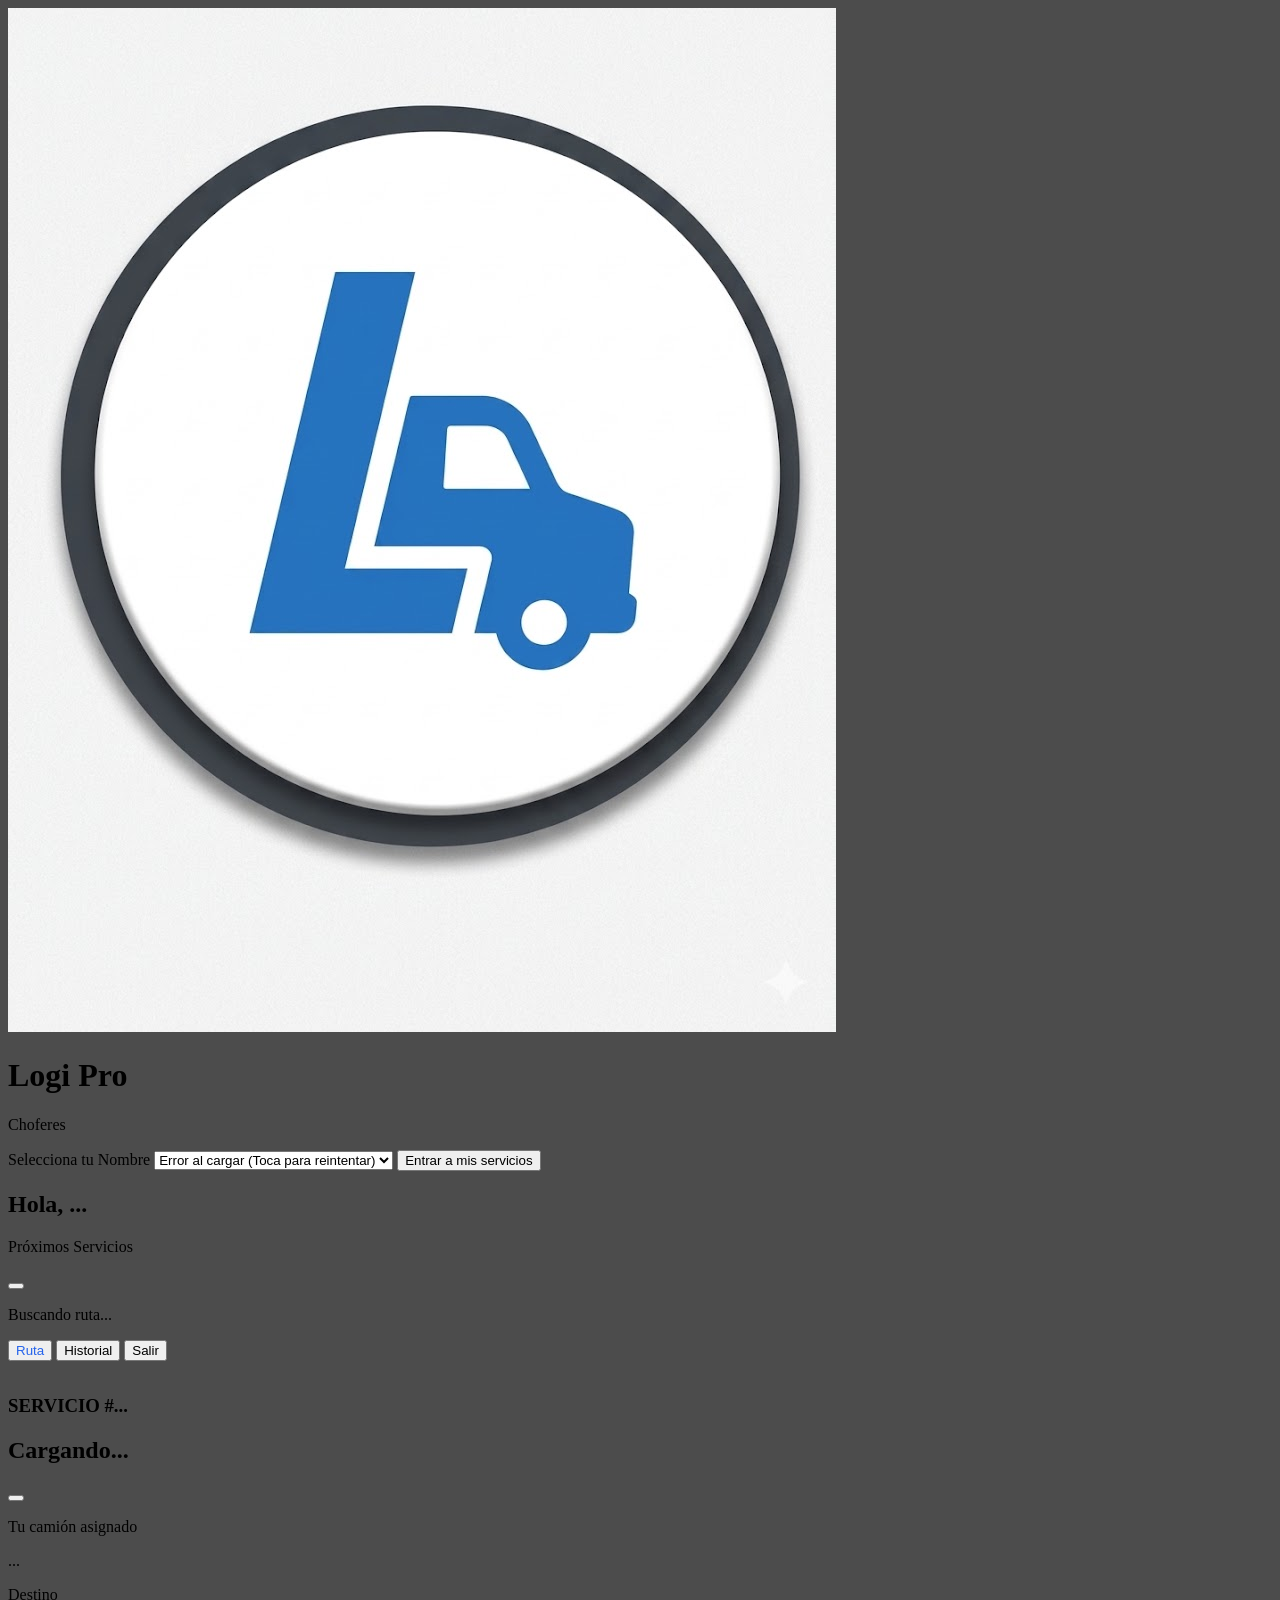
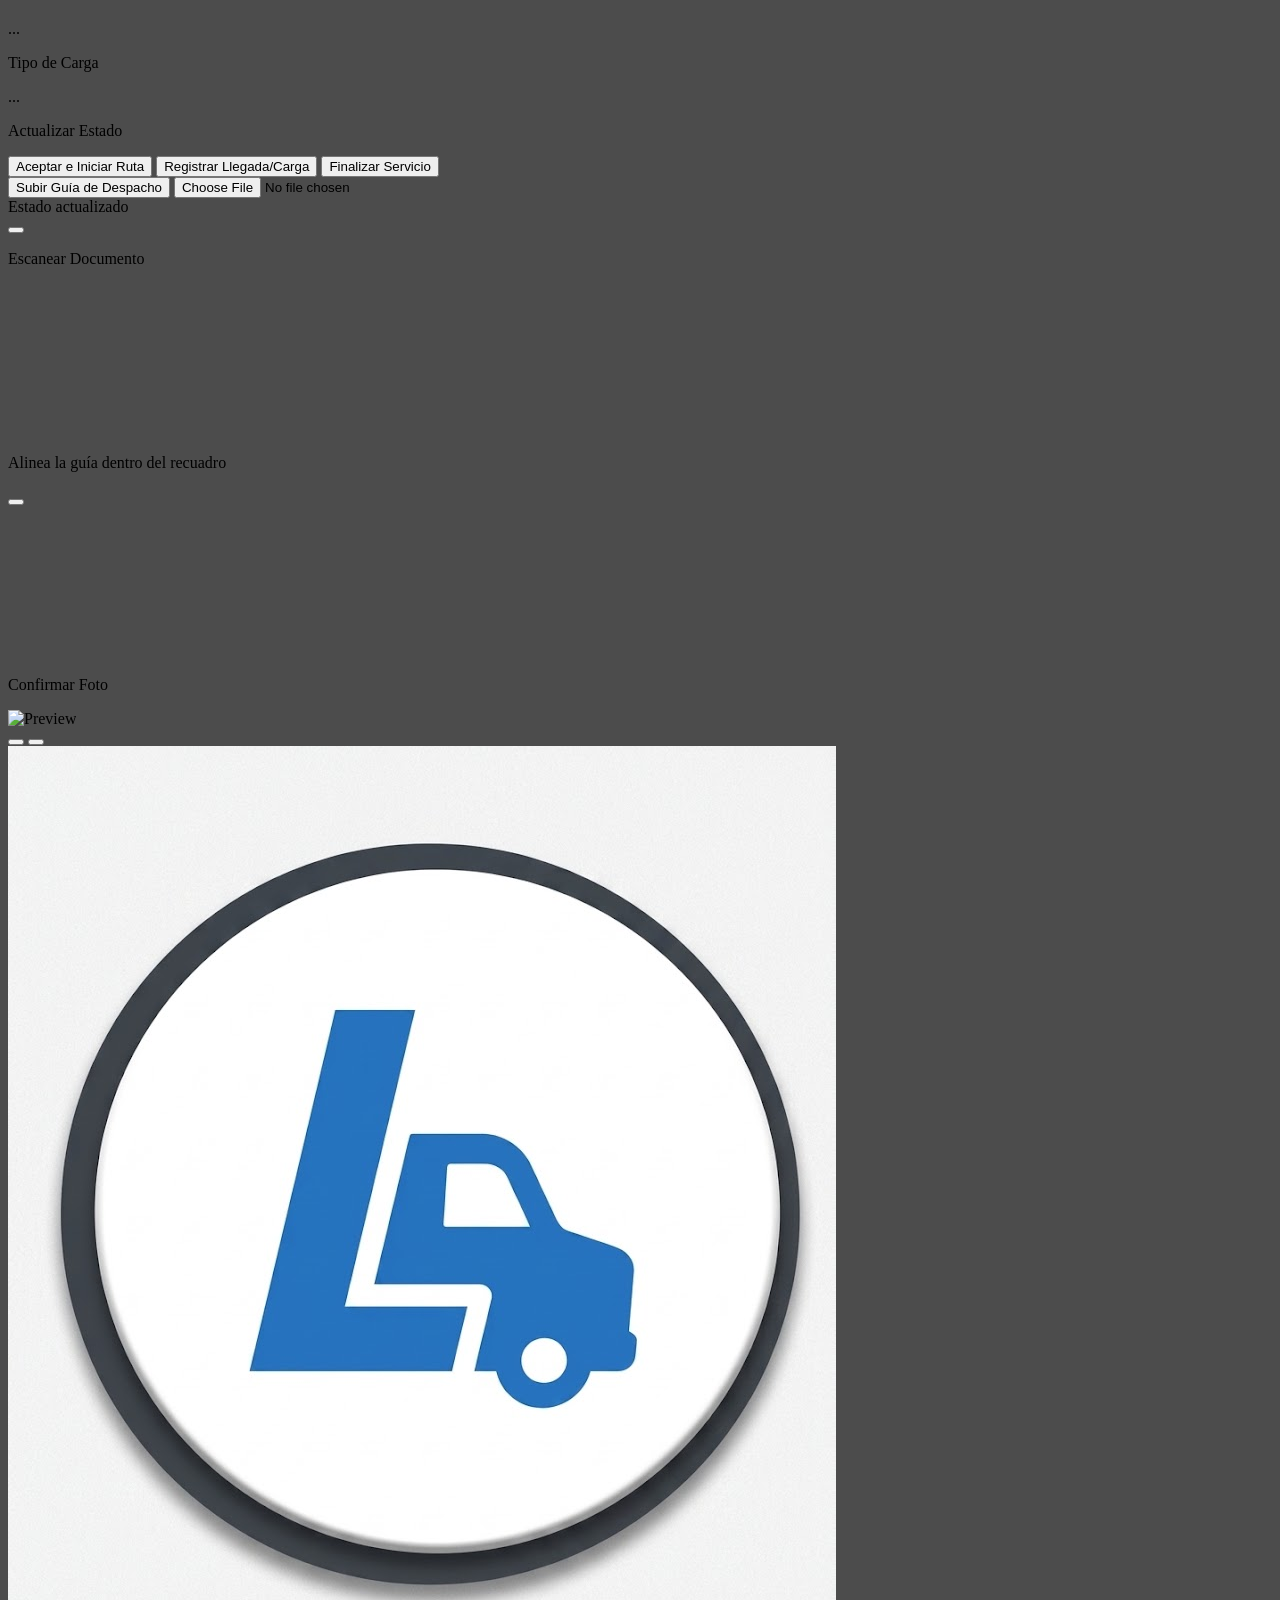
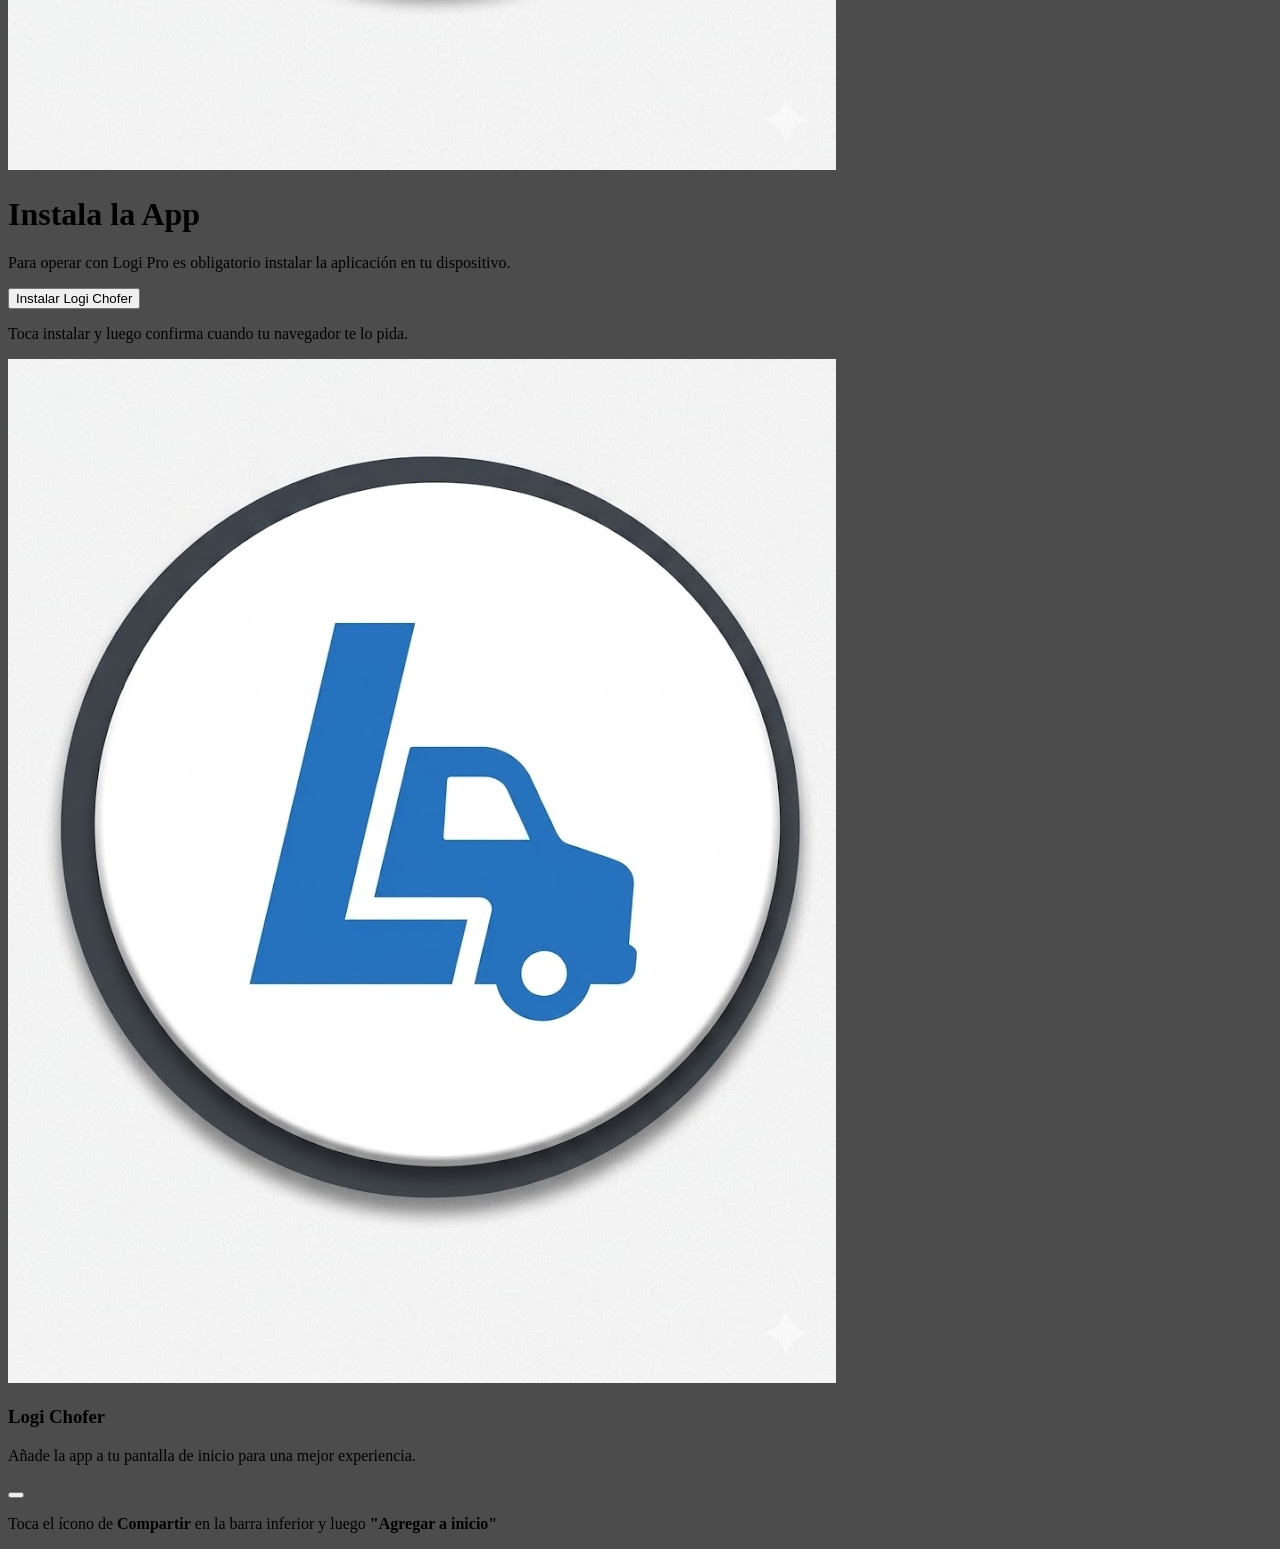
==== operador-app/index.html @ a84f57da "Add refresh button animation (v14)" ====
<!DOCTYPE html>
<html lang="es">
<head>
    <meta charset="UTF-8">
    <meta name="viewport" content="width=device-width, initial-scale=1.0, maximum-scale=1.0, user-scalable=no">
    <title>Logi Pro - Choferes</title>
    <link rel="manifest" href="manifest.json">
    <link rel="apple-touch-icon" href="icon-512.png">
    <meta name="apple-mobile-web-app-capable" content="yes">
    <meta name="apple-mobile-web-app-status-bar-style" content="default">
    <meta name="apple-mobile-web-app-title" content="Logi Chofer">
    <meta name="theme-color" content="#1e3a8a">
    <script src="https://cdn.tailwindcss.com"></script>
    <script src="https://unpkg.com/@phosphor-icons/web"></script>
    <link rel="stylesheet" href="style.css?v=14">
</head>
<body class="bg-gray-50 text-slate-900 font-sans">
    
    <!-- Login Screen -->
    <div id="login-screen" class="min-h-screen flex flex-col items-center justify-center p-6 bg-gradient-to-b from-blue-900 to-blue-800 text-white">
        <div class="mb-8 text-center">
            <div class="w-20 h-20 bg-white rounded-2xl flex items-center justify-center mx-auto mb-4 shadow-xl">
                <img src="icon-512.png" alt="Logi Pro" class="w-16 h-16">
            </div>
            <h1 class="text-3xl font-black tracking-tight">Logi Pro</h1>
            <p class="text-blue-200 text-sm">Choferes</p>
        </div>
        
        <div class="w-full max-w-sm space-y-4">
            <div class="bg-white/10 backdrop-blur-md p-6 rounded-2xl border border-white/10">
                <label class="block text-xs font-bold uppercase tracking-wider text-blue-100 mb-2">Selecciona tu Nombre</label>
                <select id="operator-select" class="w-full bg-white text-slate-900 px-4 py-3 rounded-xl appearance-none outline-none focus:ring-4 focus:ring-blue-400 transition-all font-medium">
                    <option value="">Cargando choferes...</option>
                </select>
                <button id="login-btn" class="w-full bg-blue-500 hover:bg-blue-400 text-white font-bold py-4 rounded-xl mt-6 shadow-lg shadow-blue-500/20 transition-all active:scale-95">
                    Entrar a mis servicios
                </button>
            </div>
        </div>
    </div>

    <!-- Main App Screen (Hidden initially) -->
    <div id="app-screen" class="hidden min-h-screen flex flex-col">
        <!-- Header -->
        <header class="bg-white border-b border-gray-100 px-6 py-4 flex justify-between items-center sticky top-0 z-10 shadow-sm">
            <div>
                <h2 class="text-xs font-bold text-slate-400 uppercase tracking-widest">Hola, <span id="operator-name-header" class="text-blue-600">...</span></h2>
                <p id="app-view-title" class="text-lg font-black text-slate-800">Próximos Servicios</p>
            </div>
            <button id="refresh-btn" class="w-10 h-10 bg-blue-50 text-blue-600 rounded-full flex items-center justify-center active:scale-90 transition-transform">
                <i id="refresh-icon" class="ph-bold ph-arrows-clockwise text-xl"></i>
            </button>
        </header>

        <!-- Services List -->
        <main id="services-list" class="flex-1 p-4 space-y-4 overflow-y-auto">
            <!-- Loader -->
            <div id="loader" class="flex flex-col items-center justify-center py-20 text-slate-400">
                <i class="ph-bold ph-circle-notch animate-spin text-4xl mb-4"></i>
                <p>Buscando ruta...</p>
            </div>
            <!-- Services will be injected here -->
        </main>

        <!-- Bottom Navigation -->
        <nav class="bg-white border-t border-gray-100 px-8 py-4 flex justify-around items-center sticky bottom-0 shadow-[0_-4px_10px_rgba(0,0,0,0.02)]">
            <button id="nav-ruta" class="nav-btn flex flex-col items-center gap-1 nav-active">
                <i class="ph-fill ph-truck text-2xl"></i>
                <span class="text-[10px] font-bold uppercase">Ruta</span>
            </button>
            <button id="nav-historial" class="nav-btn flex flex-col items-center gap-1 text-slate-300">
                <i class="ph-bold ph-clock-counter-clockwise text-2xl"></i>
                <span class="text-[10px] font-bold uppercase">Historial</span>
            </button>
            <button id="logout-btn" class="nav-btn flex flex-col items-center gap-1 text-slate-300">
                <i class="ph-bold ph-sign-out text-2xl"></i>
                <span class="text-[10px] font-bold uppercase">Salir</span>
            </button>
        </nav>
    </div>

    <!-- Detail Modal -->
    <div id="detail-modal" class="fixed inset-0 bg-slate-900/40 z-[100] hidden flex items-end sm:items-center justify-center">
        <div class="bg-white w-full sm:max-w-md rounded-t-3xl sm:rounded-3xl p-6 shadow-2xl animate-slide-up">
            <div class="w-12 h-1 bg-slate-100 rounded-full mx-auto mb-6 sm:hidden"></div>
            <div class="flex justify-between items-start mb-6">
                <div>
                    <h3 id="modal-service-id" class="text-xs font-bold text-slate-400 uppercase">SERVICIO #...</h3>
                    <h2 id="modal-client-name" class="text-xl font-black text-slate-800">Cargando...</h2>
                </div>
                <button onclick="closeModal()" class="w-8 h-8 bg-slate-100 text-slate-400 rounded-full flex items-center justify-center">
                    <i class="ph-bold ph-x"></i>
                </button>
            </div>

            <div class="space-y-6">
                <div class="flex items-start gap-4">
                    <div class="w-10 h-10 bg-amber-50 text-amber-600 rounded-xl flex items-center justify-center shrink-0">
                        <i class="ph-bold ph-truck text-xl"></i>
                    </div>
                    <div>
                        <p class="text-xs font-bold text-slate-400 uppercase tracking-widest">Tu camión asignado</p>
                        <p id="modal-patente" class="text-slate-700 font-mono font-bold tracking-widest">...</p>
                    </div>
                </div>

                <div class="flex items-start gap-4">
                    <div class="w-10 h-10 bg-orange-50 text-orange-600 rounded-xl flex items-center justify-center shrink-0">
                        <i class="ph-bold ph-map-pin text-xl"></i>
                    </div>
                    <div>
                        <p class="text-xs font-bold text-slate-400 uppercase tracking-widest">Destino</p>
                        <p id="modal-destination" class="text-slate-700 font-medium">...</p>
                    </div>
                </div>

                <div class="flex items-start gap-4">
                    <div class="w-10 h-10 bg-blue-50 text-blue-600 rounded-xl flex items-center justify-center shrink-0">
                        <i class="ph-bold ph-package text-xl"></i>
                    </div>
                    <div>
                        <p class="text-xs font-bold text-slate-400 uppercase tracking-widest">Tipo de Carga</p>
                        <p id="modal-type" class="text-slate-700 font-medium">...</p>
                    </div>
                </div>


                <div class="pt-6 border-t border-gray-100">
                    <p class="text-xs font-bold text-slate-400 uppercase tracking-widest mb-4 text-center">Actualizar Estado</p>
                    <div class="grid grid-cols-1 gap-3">
                        <button id="btn-iniciar" onclick="updateStatus('En Tránsito')" class="bg-amber-100 text-amber-700 font-bold py-4 rounded-2xl active:scale-95 transition-all flex items-center justify-center gap-2">
                            <span>Aceptar e Iniciar Ruta</span>
                        </button>
                        <button id="btn-llegada" onclick="updateStatus('En Destino')" class="bg-blue-100 text-blue-700 font-bold py-4 rounded-2xl active:scale-95 transition-all flex items-center justify-center gap-2">
                            <span>Registrar Llegada/Carga</span>
                        </button>
                        <button id="btn-completado" onclick="updateStatus('Completado')" class="bg-emerald-100 text-emerald-700 font-bold py-4 rounded-2xl active:scale-95 transition-all flex items-center justify-center gap-2">
                            <span>Finalizar Servicio</span>
                        </button>
                    </div>
                    <button id="upload-btn" class="w-full mt-3 bg-slate-50 text-slate-500 font-bold py-4 rounded-2xl flex items-center justify-center gap-2 transition-all">
                        <i class="ph-bold ph-camera"></i> Subir Guía de Despacho
                    </button>
                    <input type="file" id="file-upload-input" class="hidden" accept="image/*" capture="environment" onchange="handleGuiaUpload(event)">
                </div>
            </div>
        </div>
    </div>

    <!-- Toast Container (UX Redesign: Ultra-Narrow) -->
    <div id="toast" class="fixed bottom-28 left-1/2 -translate-x-1/2 bg-slate-900/90 backdrop-blur-md text-white px-3.5 py-1.5 rounded-full text-[10px] font-semibold shadow-2xl opacity-0 translate-y-6 transition-all duration-500 z-[200] border border-white/10 flex items-center gap-1.5 whitespace-nowrap pointer-events-none">
        <i class="ph-bold ph-check-circle text-xs text-emerald-400"></i>
        <span id="toast-text">Estado actualizado</span>
    </div>

    <!-- Custom Camera Modal -->
    <div id="camera-modal" class="fixed inset-0 bg-black z-[150] hidden flex-col animate-slide-up">
        <div class="absolute top-0 left-0 right-0 p-6 z-10 flex justify-between items-center bg-gradient-to-b from-black/80 to-transparent">
            <button id="camera-close-btn" class="w-10 h-10 bg-white/20 backdrop-blur-md rounded-full flex items-center justify-center text-white transition-colors active:bg-white/30">
                <i class="ph-bold ph-x text-xl"></i>
            </button>
            <p class="text-white font-bold text-sm tracking-widest uppercase">Escanear Documento</p>
            <div class="w-10 h-10"></div>
        </div>

        <div class="relative flex-1 w-full flex items-center justify-center overflow-hidden bg-black">
            <video id="camera-feed" class="absolute w-full h-full object-cover" autoplay playsinline></video>
            
            <!-- 1:1.29 Aspect Ratio Guide with 5% margin -->
            <!-- The box-shadow creates the darkened area outside the rectangle -->
            <div id="camera-guide" class="relative w-[85%] max-w-sm aspect-[1/1.29] z-10 box-border pointer-events-none rounded-md" style="box-shadow: 0 0 0 4000px rgba(0, 0, 0, 0.7);">
                <!-- Corner Indicators -->
                <div class="absolute -top-1 -left-1 w-8 h-8 border-t-4 border-l-4 border-white rounded-tl-lg"></div>
                <div class="absolute -top-1 -right-1 w-8 h-8 border-t-4 border-r-4 border-white rounded-tr-lg"></div>
                <div class="absolute -bottom-1 -left-1 w-8 h-8 border-b-4 border-l-4 border-white rounded-bl-lg"></div>
                <div class="absolute -bottom-1 -right-1 w-8 h-8 border-b-4 border-r-4 border-white rounded-br-lg"></div>
            </div>
            
            <p id="camera-instruction" class="absolute bottom-[15%] z-10 text-white/90 text-xs font-medium text-center px-8 bg-black/40 py-2 rounded-full backdrop-blur-sm transition-colors duration-300">
                Alinea la guía dentro del recuadro
            </p>
            <div id="camera-flash" class="absolute inset-0 bg-white opacity-0 pointer-events-none transition-opacity duration-[50ms] z-[120]"></div>
        </div>

        <div class="h-32 bg-black w-full flex items-center justify-center pb-6 z-10">
            <button id="camera-capture-btn" class="w-20 h-20 rounded-full border-4 border-white/50 flex items-center justify-center active:scale-95 transition-transform">
                <div class="w-16 h-16 bg-white rounded-full"></div>
            </button>
        </div>
        
        <canvas id="camera-canvas" class="hidden"></canvas>
    </div>

    <!-- Camera Preview Modal -->
    <div id="camera-preview-modal" class="fixed inset-0 bg-black z-[160] hidden flex-col animate-fade-in">
        <div class="absolute top-0 left-0 right-0 p-6 z-10 flex justify-center items-center bg-gradient-to-b from-black/80 to-transparent">
            <p class="text-white font-bold text-sm tracking-widest uppercase">Confirmar Foto</p>
        </div>

        <div class="relative flex-1 w-full flex items-center justify-center overflow-hidden bg-black p-4">
            <img id="preview-image" class="max-w-full max-h-full object-contain rounded-lg" src="" alt="Preview">
        </div>

        <div class="h-32 bg-black w-full flex items-center justify-center gap-12 pb-6 z-10">
            <button id="preview-reject-btn" class="w-16 h-16 bg-slate-800 text-white rounded-full flex items-center justify-center active:scale-95 transition-transform border border-slate-600">
                <i class="ph-bold ph-x text-3xl"></i>
            </button>
            <button id="preview-confirm-btn" class="w-16 h-16 bg-emerald-500 text-white rounded-full flex items-center justify-center active:scale-95 transition-transform shadow-[0_0_20px_rgba(16,185,129,0.4)]">
                <i class="ph-bold ph-check text-3xl"></i>
            </button>
        </div>
    </div>

    <!-- PWA Install Screen (Android) -->
    <div id="android-install-screen" class="fixed inset-0 bg-gradient-to-b from-blue-900 to-blue-950 z-[300] hidden flex-col items-center justify-center p-6 text-white">
        <div class="w-24 h-24 bg-white rounded-3xl flex items-center justify-center mb-6 shadow-[0_0_40px_rgba(255,255,255,0.2)]">
            <img src="icon-512.png" alt="Logi Chofer" class="w-16 h-16">
        </div>
        <h1 class="text-3xl font-black mb-2 text-center tracking-tight">Instala la App</h1>
        <p class="text-blue-200 text-center mb-8 max-w-xs text-sm">Para operar con Logi Pro es obligatorio instalar la aplicación en tu dispositivo.</p>
        
        <button id="btn-install-pwa" class="w-full max-w-xs bg-white text-blue-900 font-black py-4 rounded-xl shadow-lg active:scale-95 transition-all flex items-center justify-center gap-2">
            <i class="ph-bold ph-download-simple text-xl"></i>
            Instalar Logi Chofer
        </button>
        <p class="text-[10px] text-blue-300 mt-6 text-center px-4 opacity-80">Toca instalar y luego confirma cuando tu navegador te lo pida.</p>
    </div>

    <!-- PWA Install Banner (iOS) -->
    <div id="ios-install-banner" class="fixed bottom-0 left-0 right-0 bg-white shadow-[0_-10px_40px_rgba(0,0,0,0.1)] z-[300] hidden rounded-t-3xl p-6 transition-transform translate-y-full duration-500">
        <div class="flex items-start gap-4 mb-4">
            <img src="icon-512.png" alt="Logi Chofer" class="w-12 h-12 rounded-xl shadow-md border border-gray-100">
            <div class="flex-1">
                <h3 class="font-black text-slate-800 leading-tight">Logi Chofer</h3>
                <p class="text-[10px] text-slate-500 mt-1">Añade la app a tu pantalla de inicio para una mejor experiencia.</p>
            </div>
            <button id="close-ios-banner" class="text-slate-400 bg-slate-100 hover:bg-slate-200 w-8 h-8 rounded-full flex items-center justify-center shrink-0 transition-colors">
                <i class="ph-bold ph-x"></i>
            </button>
        </div>
        <div class="bg-blue-50 text-blue-800 text-[10px] p-3 rounded-xl flex items-center gap-3">
            <i class="ph-bold ph-share-network text-2xl shrink-0"></i>
            <p>Toca el ícono de <strong>Compartir</strong> en la barra inferior y luego <strong>"Agregar a inicio"</strong></p>
        </div>
    </div>

    <script src="app.js?v=14"></script>
</body>
</html>
---- operador-app/style.css ----
/* Custom Mobile Styles for Logi Pro Operador */

:root {
    --safe-area-bottom: env(safe-area-inset-bottom);
}

body {
    -webkit-tap-highlight-color: transparent;
    user-select: none;
}

/* Animations */
@keyframes slideUp {
    from { transform: translateY(100%); }
    to { transform: translateY(0); }
}

.animate-slide-up {
    animation: slideUp 0.3s ease-out;
}

/* Toast Visibility */
#toast.show {
    opacity: 1 !important;
    transform: translate(-50%, 0) !important;
}

/* Scrollbar hide but keep functionality */
#services-list::-webkit-scrollbar {
    width: 0;
    display: none;
}

/* Card Styling */
.service-card {
    background: white;
    border-radius: 20px;
    padding: 20px;
    border: 1px solid #f1f5f9;
    box-shadow: 0 4px 6px -1px rgba(0,0,0,0.02);
    transition: transform 0.2s ease;
}

.service-card:active {
    transform: scale(0.98);
    background-color: #f8fafc;
}

/* Status Badges */
.status-pill {
    padding: 4px 10px;
    border-radius: 10px;
    font-size: 10px;
    font-weight: 800;
    text-transform: uppercase;
    letter-spacing: 0.5px;
}

.status-pill.pendiente { background: #fef3c7; color: #92400e; }
.status-pill.pagado { background: #dcfce7; color: #166534; }
.status-pill.completado { background: #dbeafe; color: #1e40af; }

/* Ganancia Styles */
.ganancia-large {
    font-size: 18px;
    font-weight: 900;
    color: #1e3a8a;
}

/* Cost Tag */
.cost-tag {
    background: #f8fafc;
    border: 1px solid #e2e8f0;
    padding: 2px 8px;
    border-radius: 8px;
    font-size: 11px;
    font-weight: 700;
    color: #475569;
}

/* Nav Styles */
.nav-btn {
    transition: all 0.3s ease;
}

.nav-active {
    color: #2563eb !important;
}

.nav-active i {
    transform: translateY(-2px);
    color: #2563eb !important;
}

/* Safe Area Bottom for Nav */
nav {
    padding-bottom: calc(1rem + var(--safe-area-bottom));
}
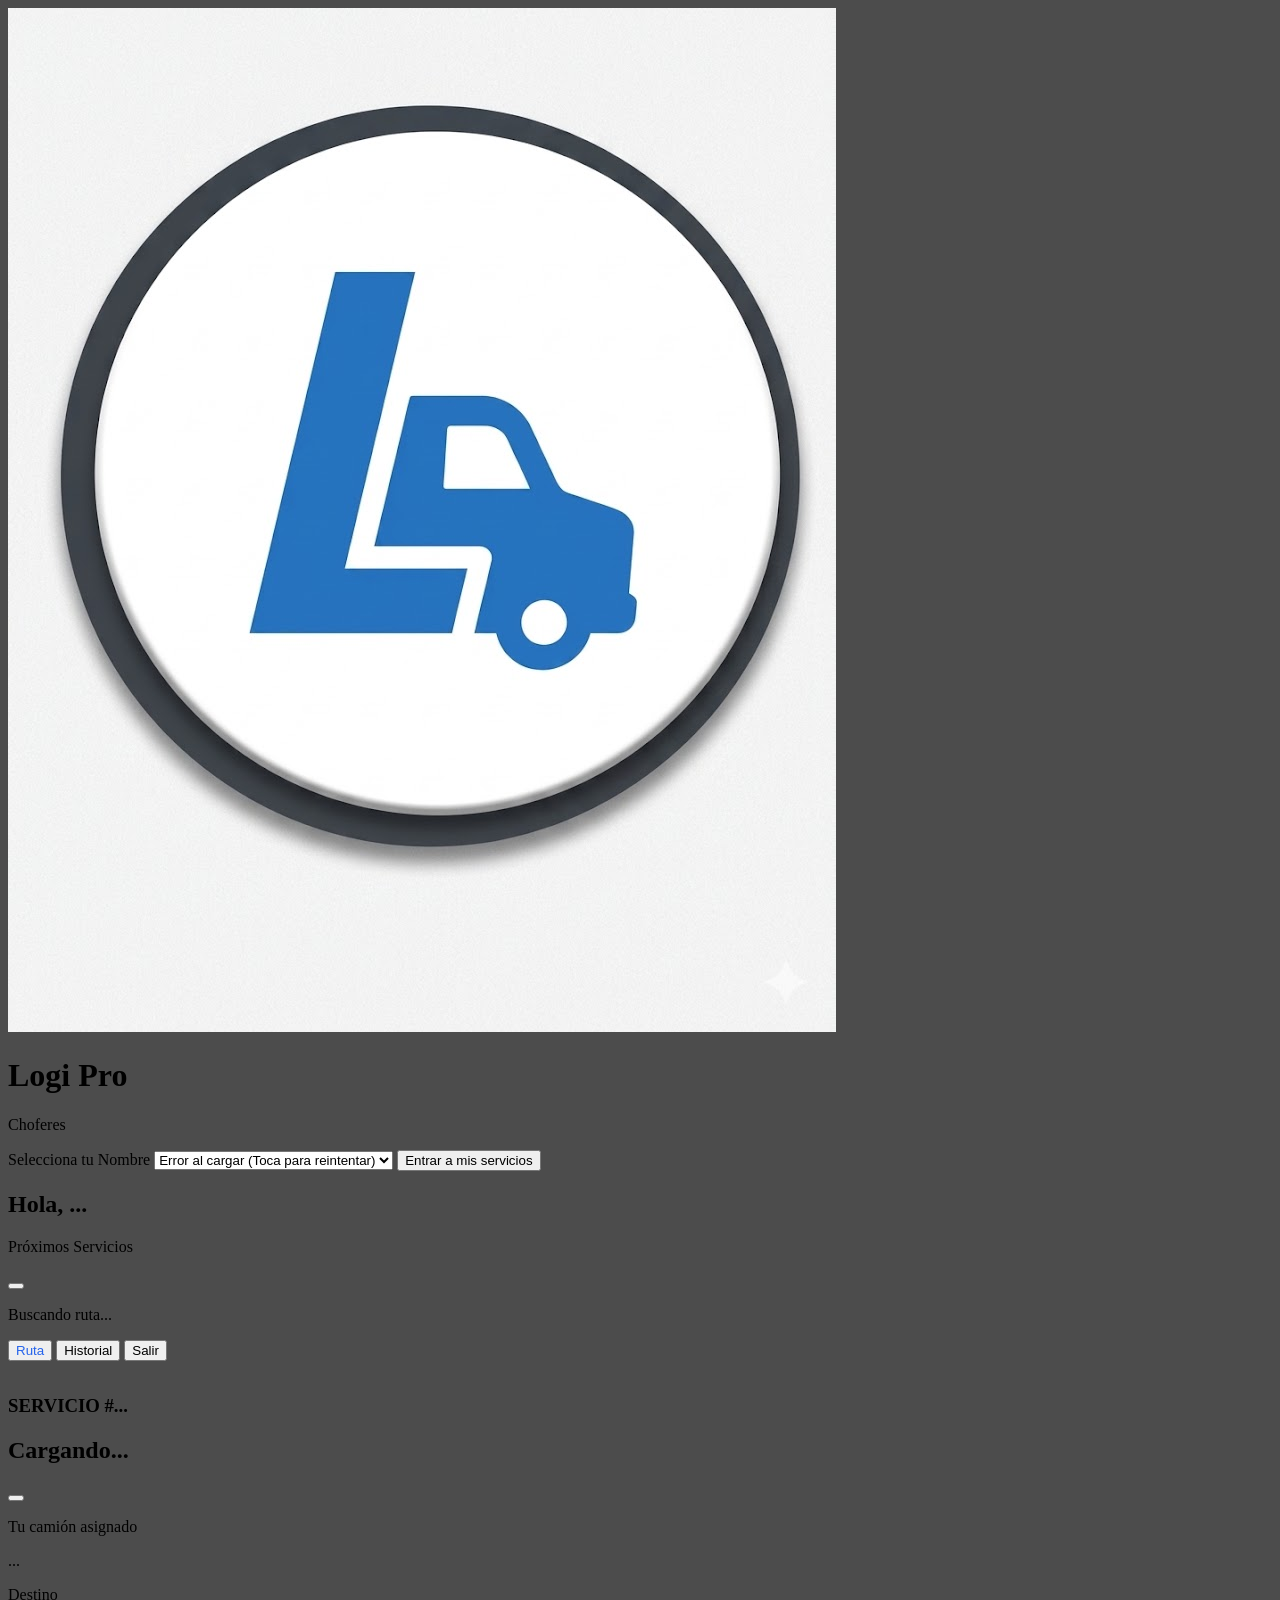
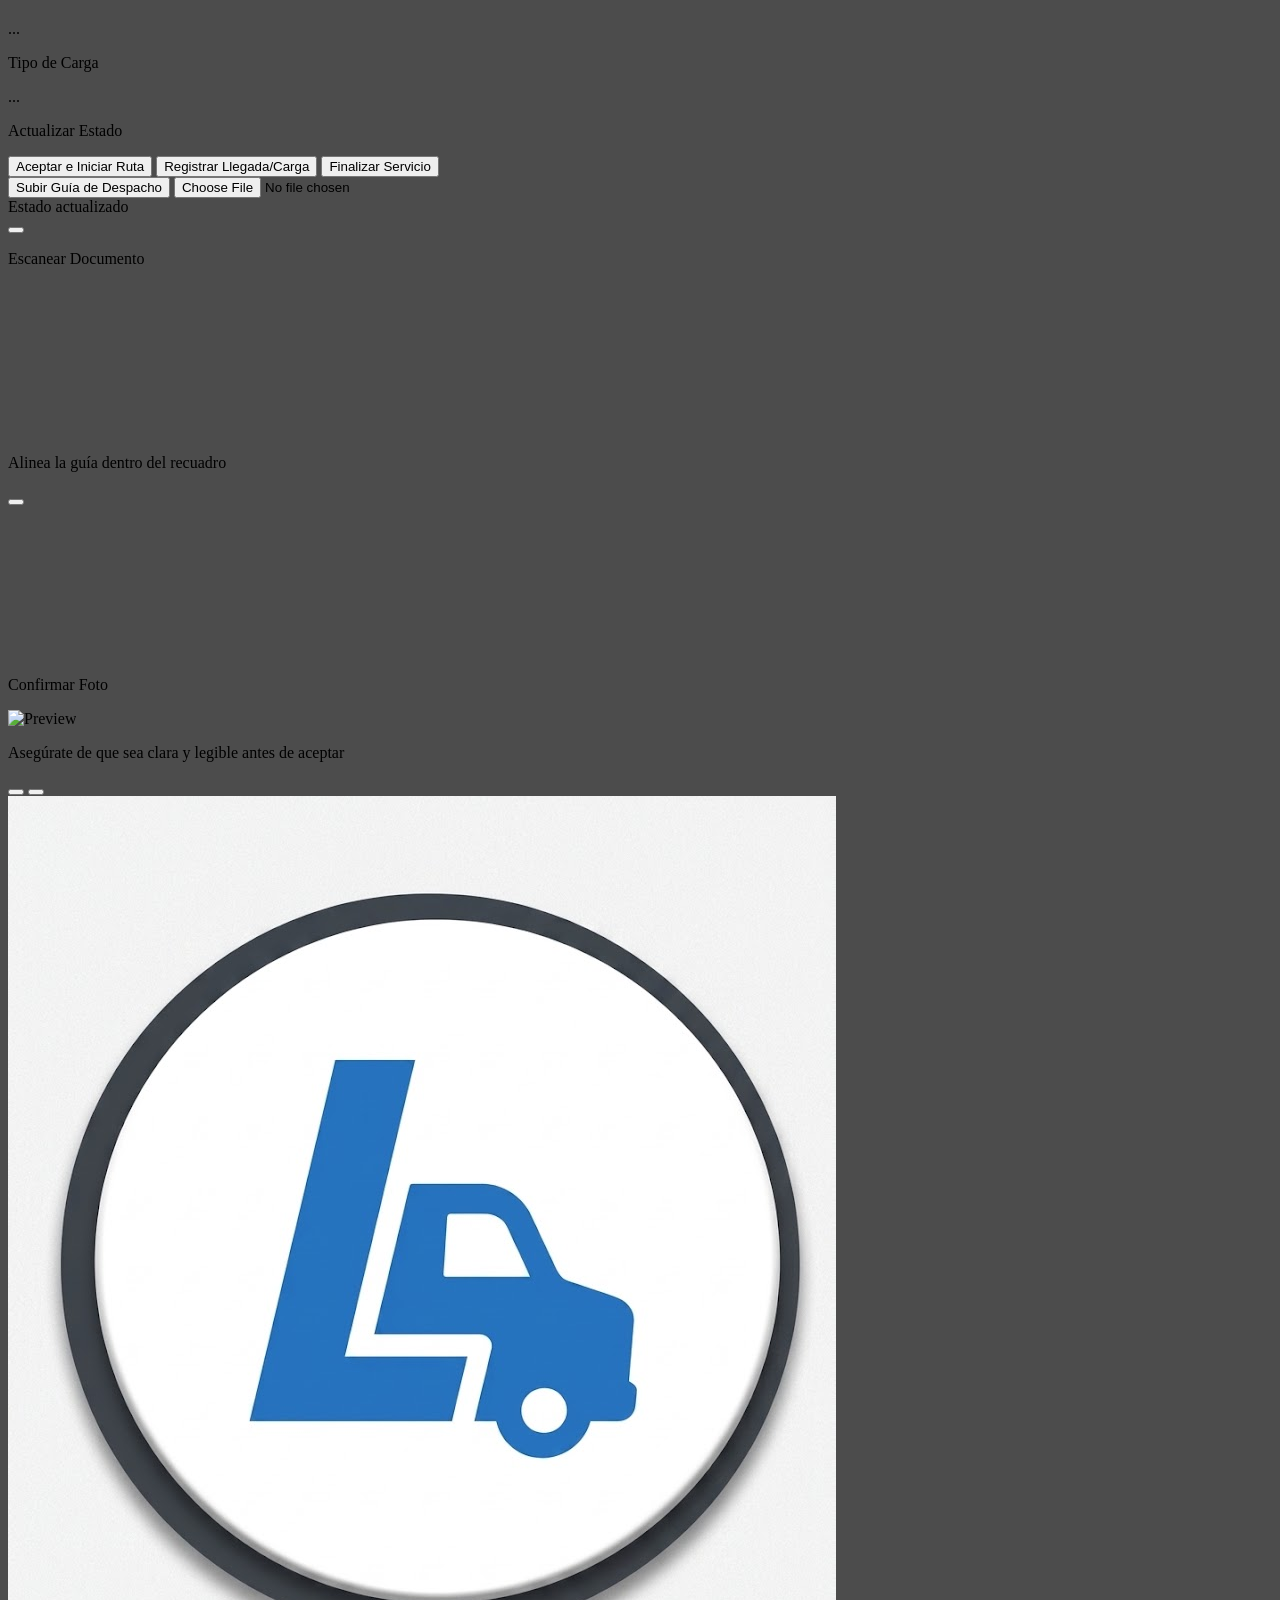
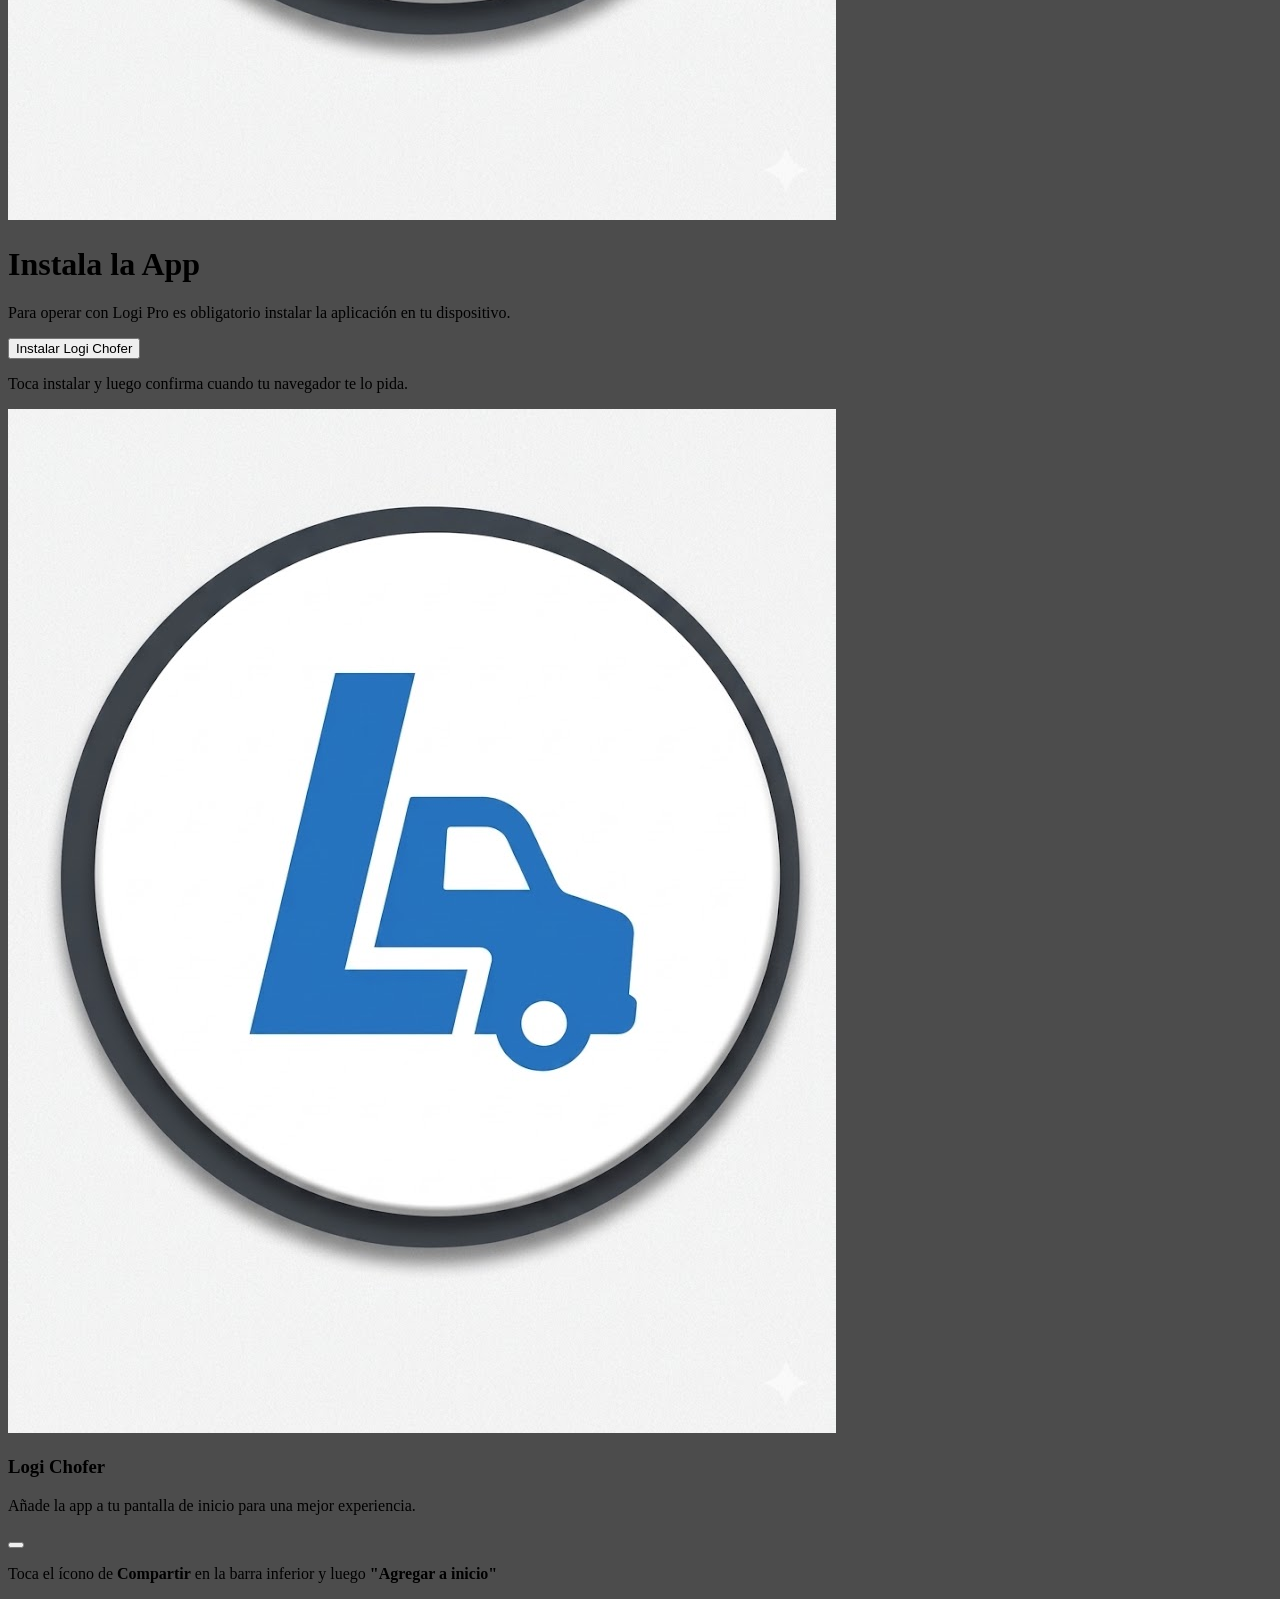
==== commit d46380f3: "Add readability warning to photo preview (v15)" ====
--- a/operador-app/index.html
+++ b/operador-app/index.html
@@ -12,7 +12,7 @@
     <meta name="theme-color" content="#1e3a8a">
     <script src="https://cdn.tailwindcss.com"></script>
     <script src="https://unpkg.com/@phosphor-icons/web"></script>
-    <link rel="stylesheet" href="style.css?v=14">
+    <link rel="stylesheet" href="style.css?v=15">
 </head>
 <body class="bg-gray-50 text-slate-900 font-sans">
     
@@ -201,13 +201,19 @@
             <img id="preview-image" class="max-w-full max-h-full object-contain rounded-lg" src="" alt="Preview">
         </div>
 
-        <div class="h-32 bg-black w-full flex items-center justify-center gap-12 pb-6 z-10">
-            <button id="preview-reject-btn" class="w-16 h-16 bg-slate-800 text-white rounded-full flex items-center justify-center active:scale-95 transition-transform border border-slate-600">
-                <i class="ph-bold ph-x text-3xl"></i>
-            </button>
-            <button id="preview-confirm-btn" class="w-16 h-16 bg-emerald-500 text-white rounded-full flex items-center justify-center active:scale-95 transition-transform shadow-[0_0_20px_rgba(16,185,129,0.4)]">
-                <i class="ph-bold ph-check text-3xl"></i>
-            </button>
+        <div class="h-auto bg-black w-full flex flex-col items-center justify-center pb-8 pt-2 z-10">
+            <p class="text-amber-400 text-xs font-bold px-6 text-center mb-5 max-w-xs leading-tight bg-amber-400/10 py-2 rounded-xl border border-amber-400/20">
+                <i class="ph-fill ph-warning-circle text-sm align-text-bottom mr-1"></i>
+                Asegúrate de que sea clara y legible antes de aceptar
+            </p>
+            <div class="flex items-center justify-center gap-12">
+                <button id="preview-reject-btn" class="w-16 h-16 bg-slate-800 text-white rounded-full flex items-center justify-center active:scale-95 transition-transform border border-slate-600">
+                    <i class="ph-bold ph-x text-3xl"></i>
+                </button>
+                <button id="preview-confirm-btn" class="w-16 h-16 bg-emerald-500 text-white rounded-full flex items-center justify-center active:scale-95 transition-transform shadow-[0_0_20px_rgba(16,185,129,0.4)]">
+                    <i class="ph-bold ph-check text-3xl"></i>
+                </button>
+            </div>
         </div>
     </div>
 
@@ -244,6 +250,6 @@
         </div>
     </div>
 
-    <script src="app.js?v=14"></script>
+    <script src="app.js?v=15"></script>
 </body>
 </html>
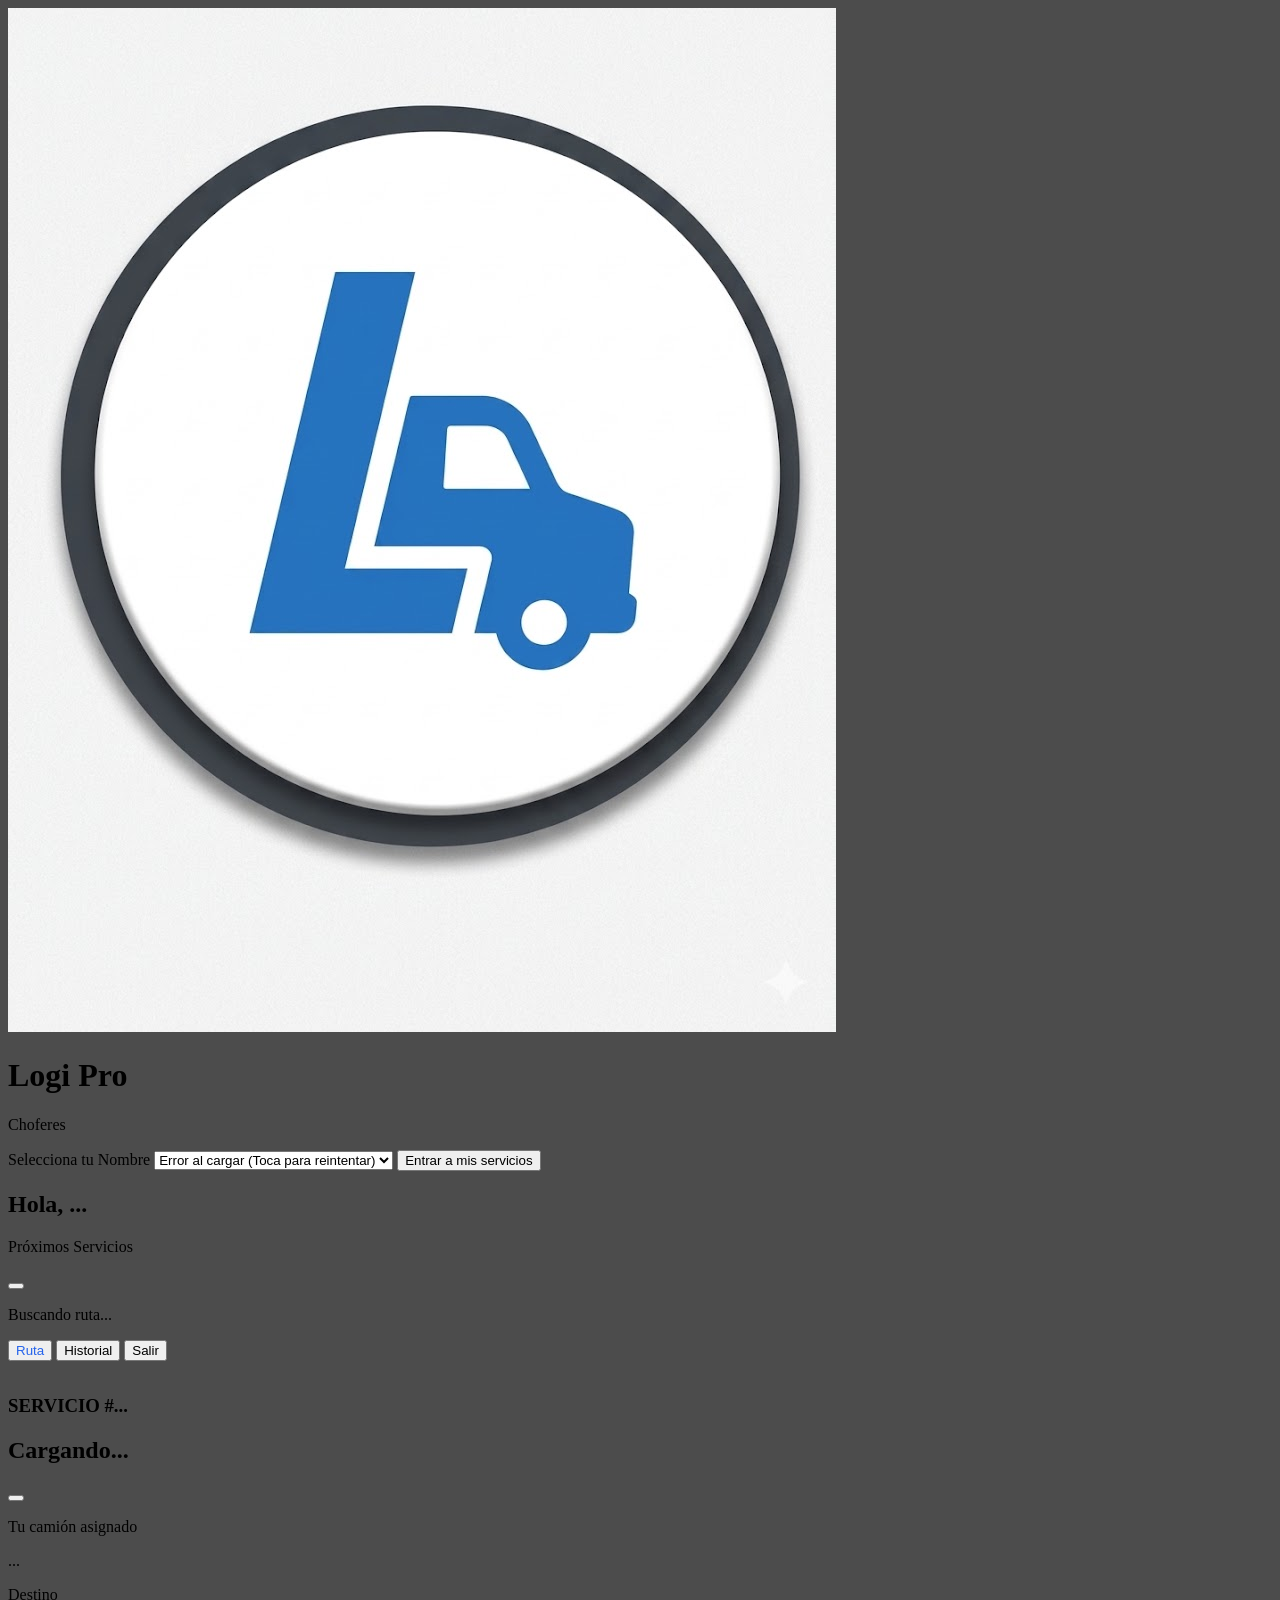
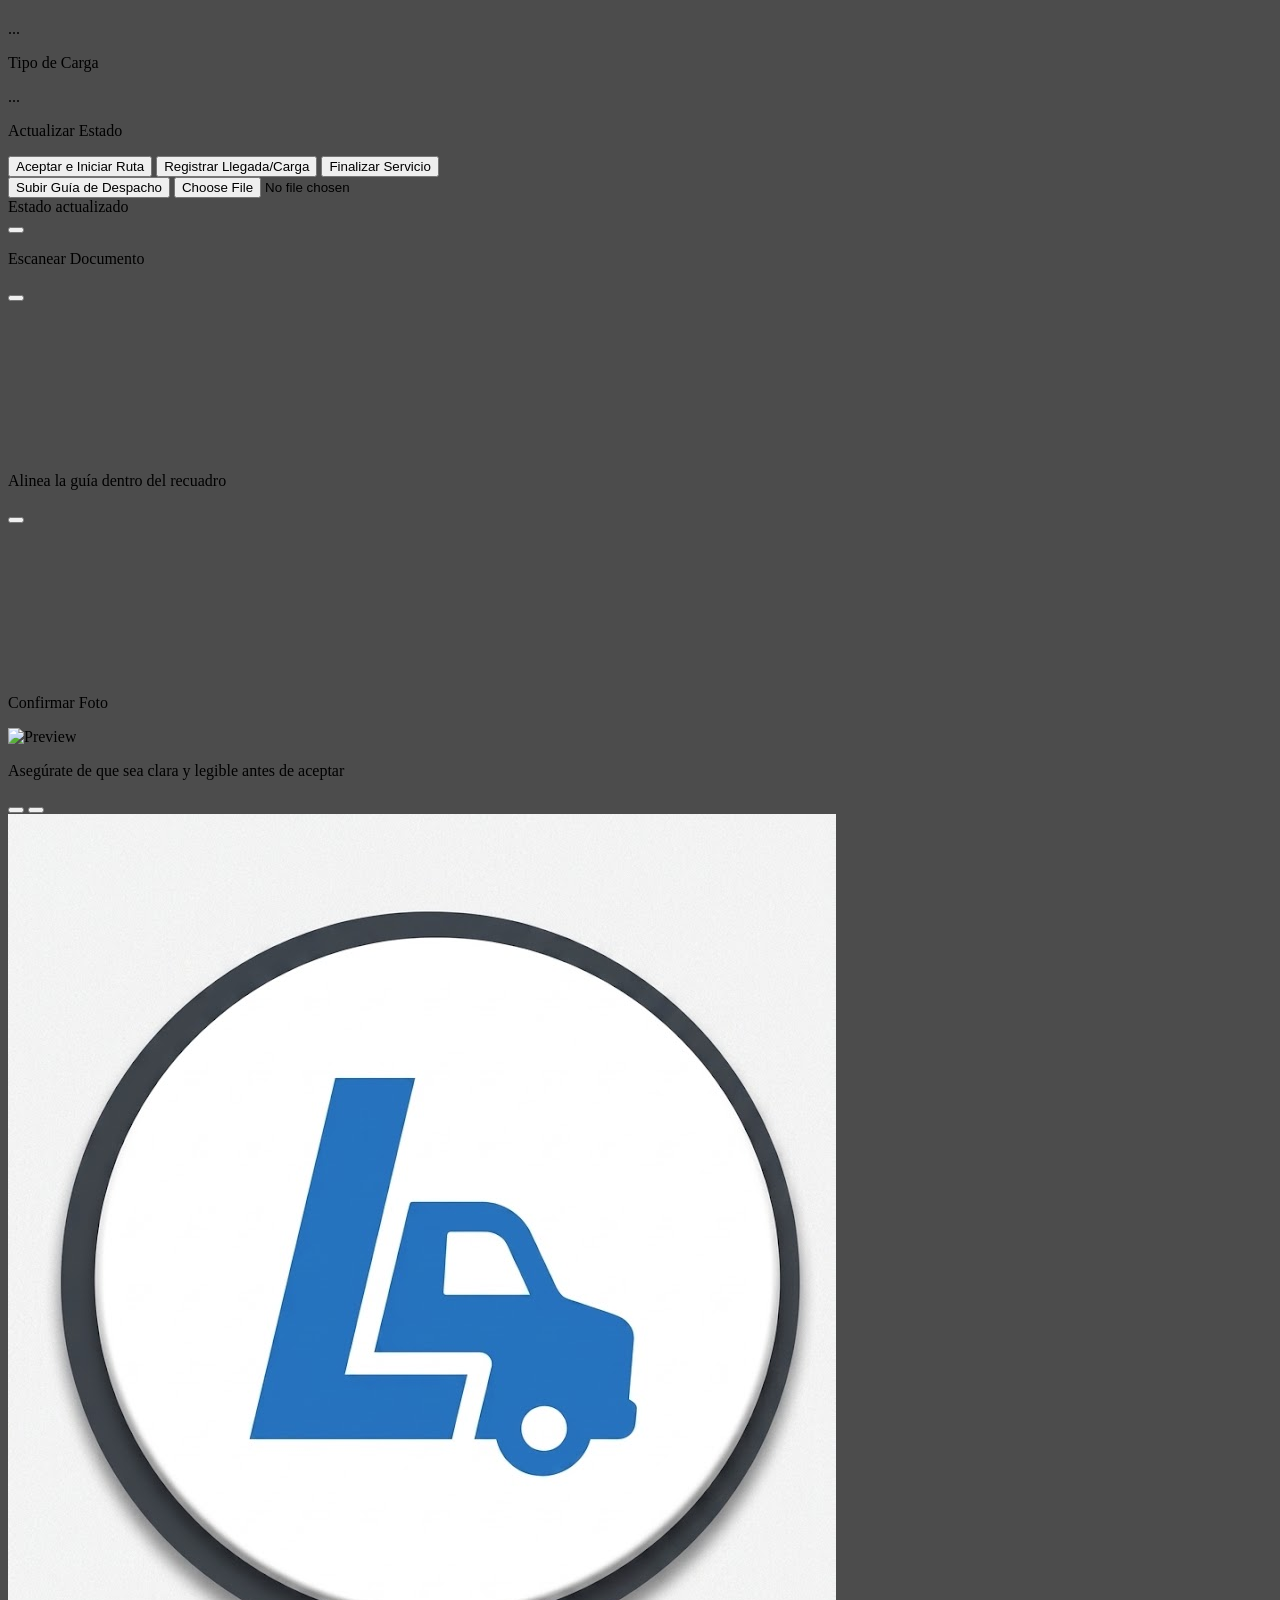
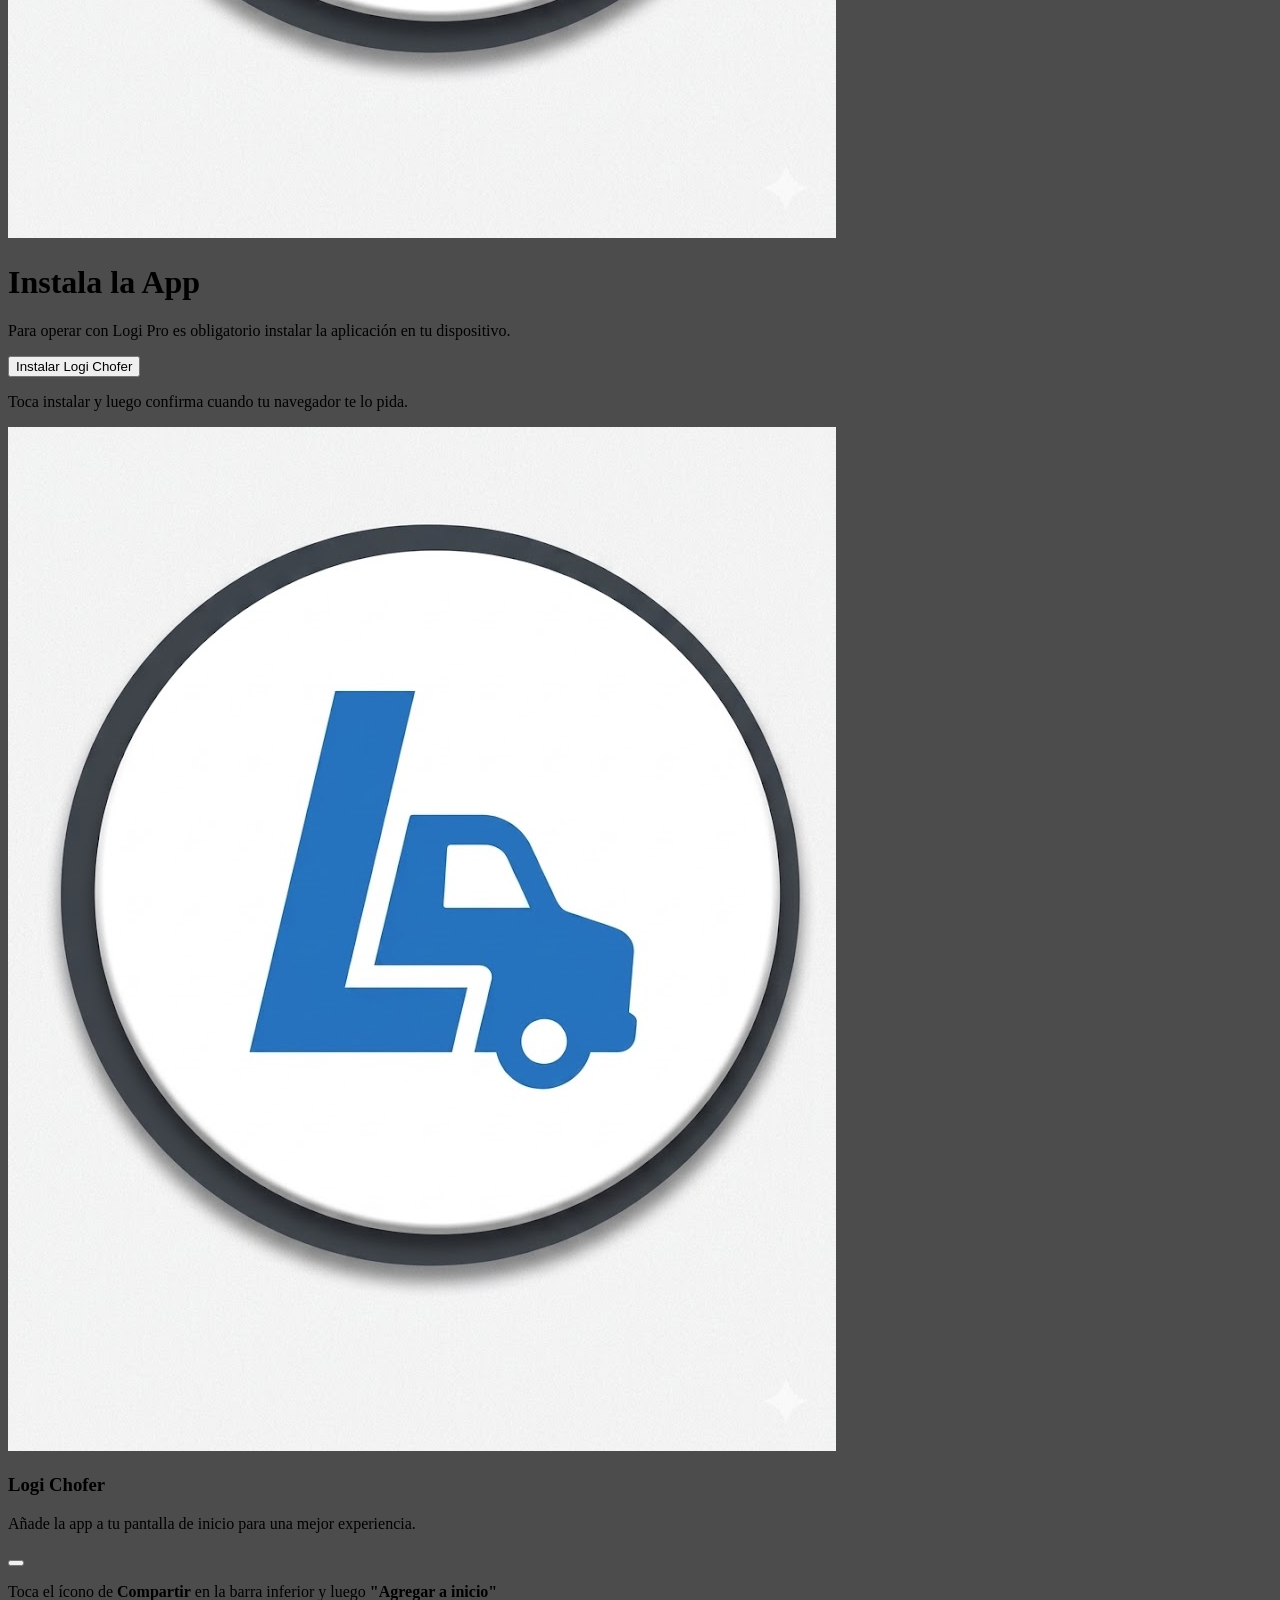
==== commit 16b1f31b: "Add flash/torch button to camera UI (v16)" ====
--- a/operador-app/index.html
+++ b/operador-app/index.html
@@ -12,7 +12,7 @@
     <meta name="theme-color" content="#1e3a8a">
     <script src="https://cdn.tailwindcss.com"></script>
     <script src="https://unpkg.com/@phosphor-icons/web"></script>
-    <link rel="stylesheet" href="style.css?v=15">
+    <link rel="stylesheet" href="style.css?v=16">
 </head>
 <body class="bg-gray-50 text-slate-900 font-sans">
     
@@ -160,7 +160,9 @@
                 <i class="ph-bold ph-x text-xl"></i>
             </button>
             <p class="text-white font-bold text-sm tracking-widest uppercase">Escanear Documento</p>
-            <div class="w-10 h-10"></div>
+            <button id="camera-torch-btn" class="w-10 h-10 bg-white/20 backdrop-blur-md rounded-full flex items-center justify-center text-white transition-colors active:bg-white/30 hidden">
+                <i id="torch-icon" class="ph-bold ph-lightning text-xl"></i>
+            </button>
         </div>
 
         <div class="relative flex-1 w-full flex items-center justify-center overflow-hidden bg-black">
@@ -250,6 +252,6 @@
         </div>
     </div>
 
-    <script src="app.js?v=15"></script>
+    <script src="app.js?v=16"></script>
 </body>
 </html>
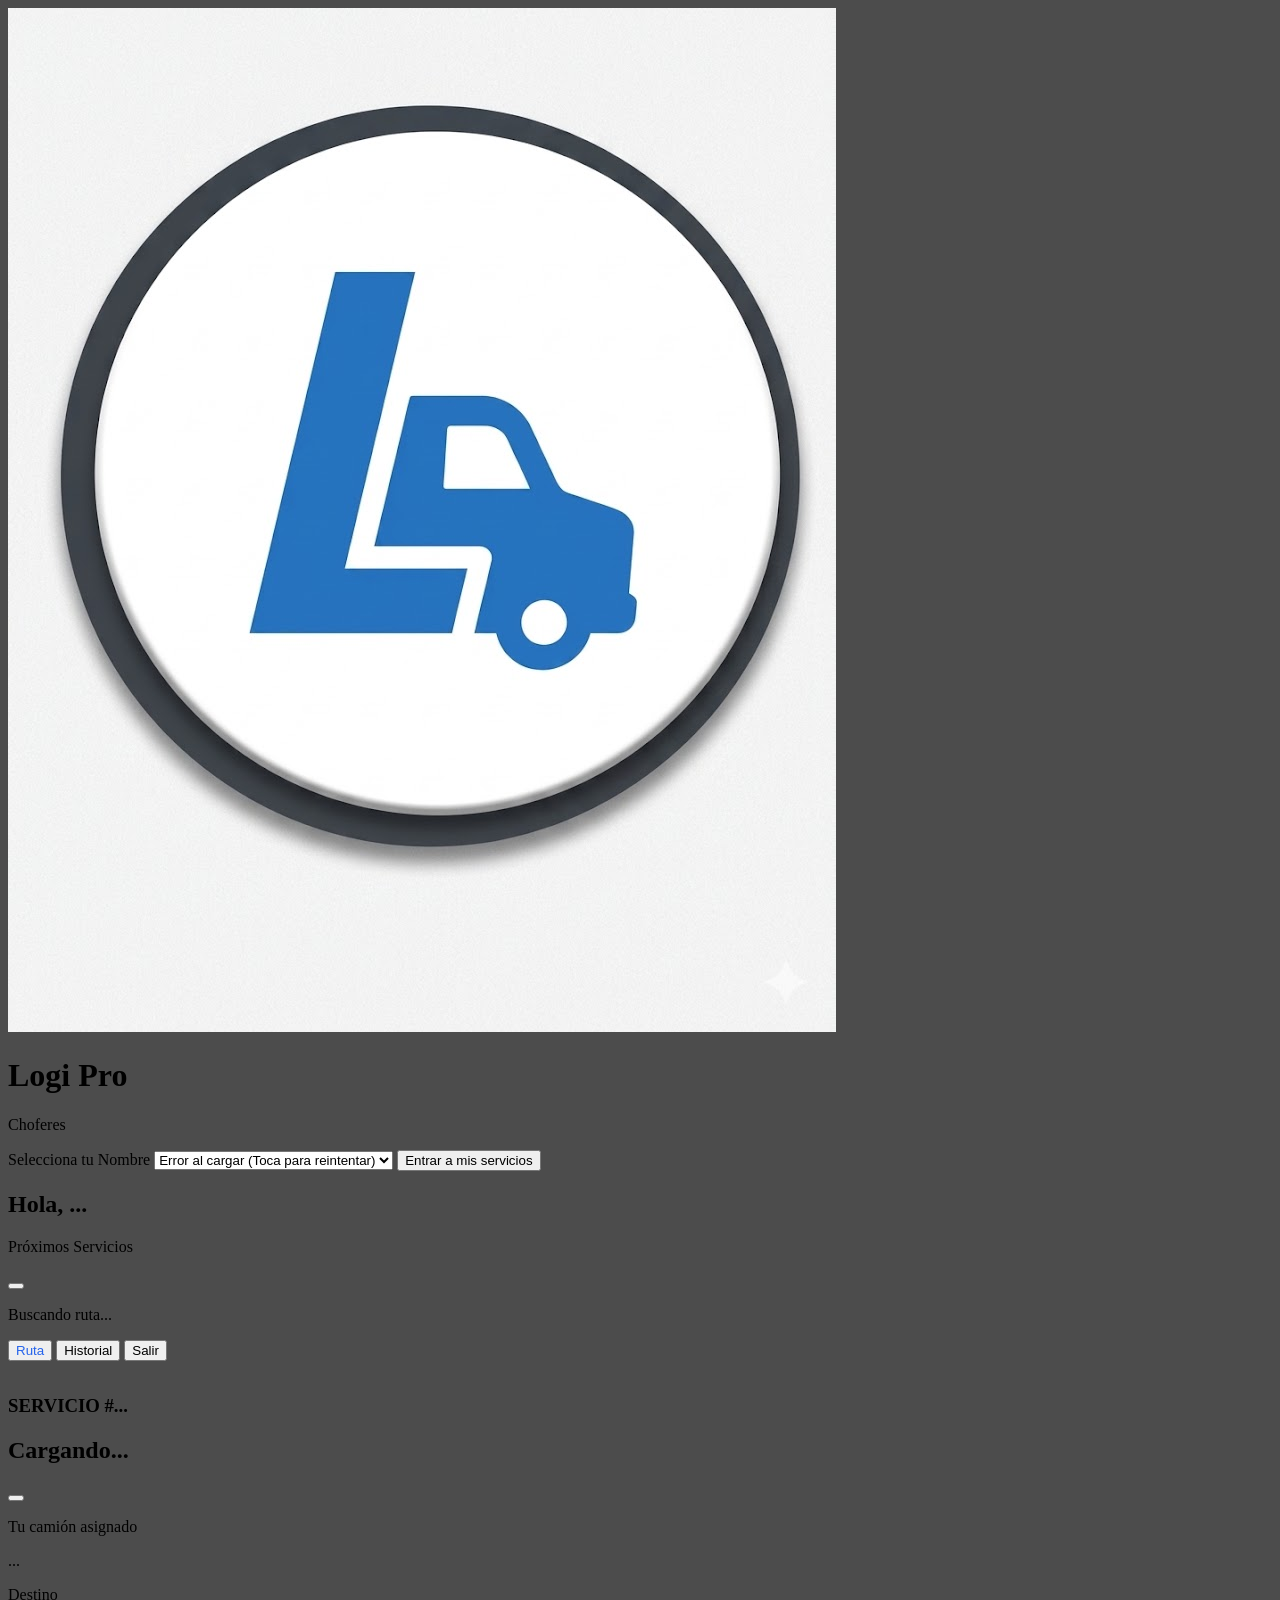
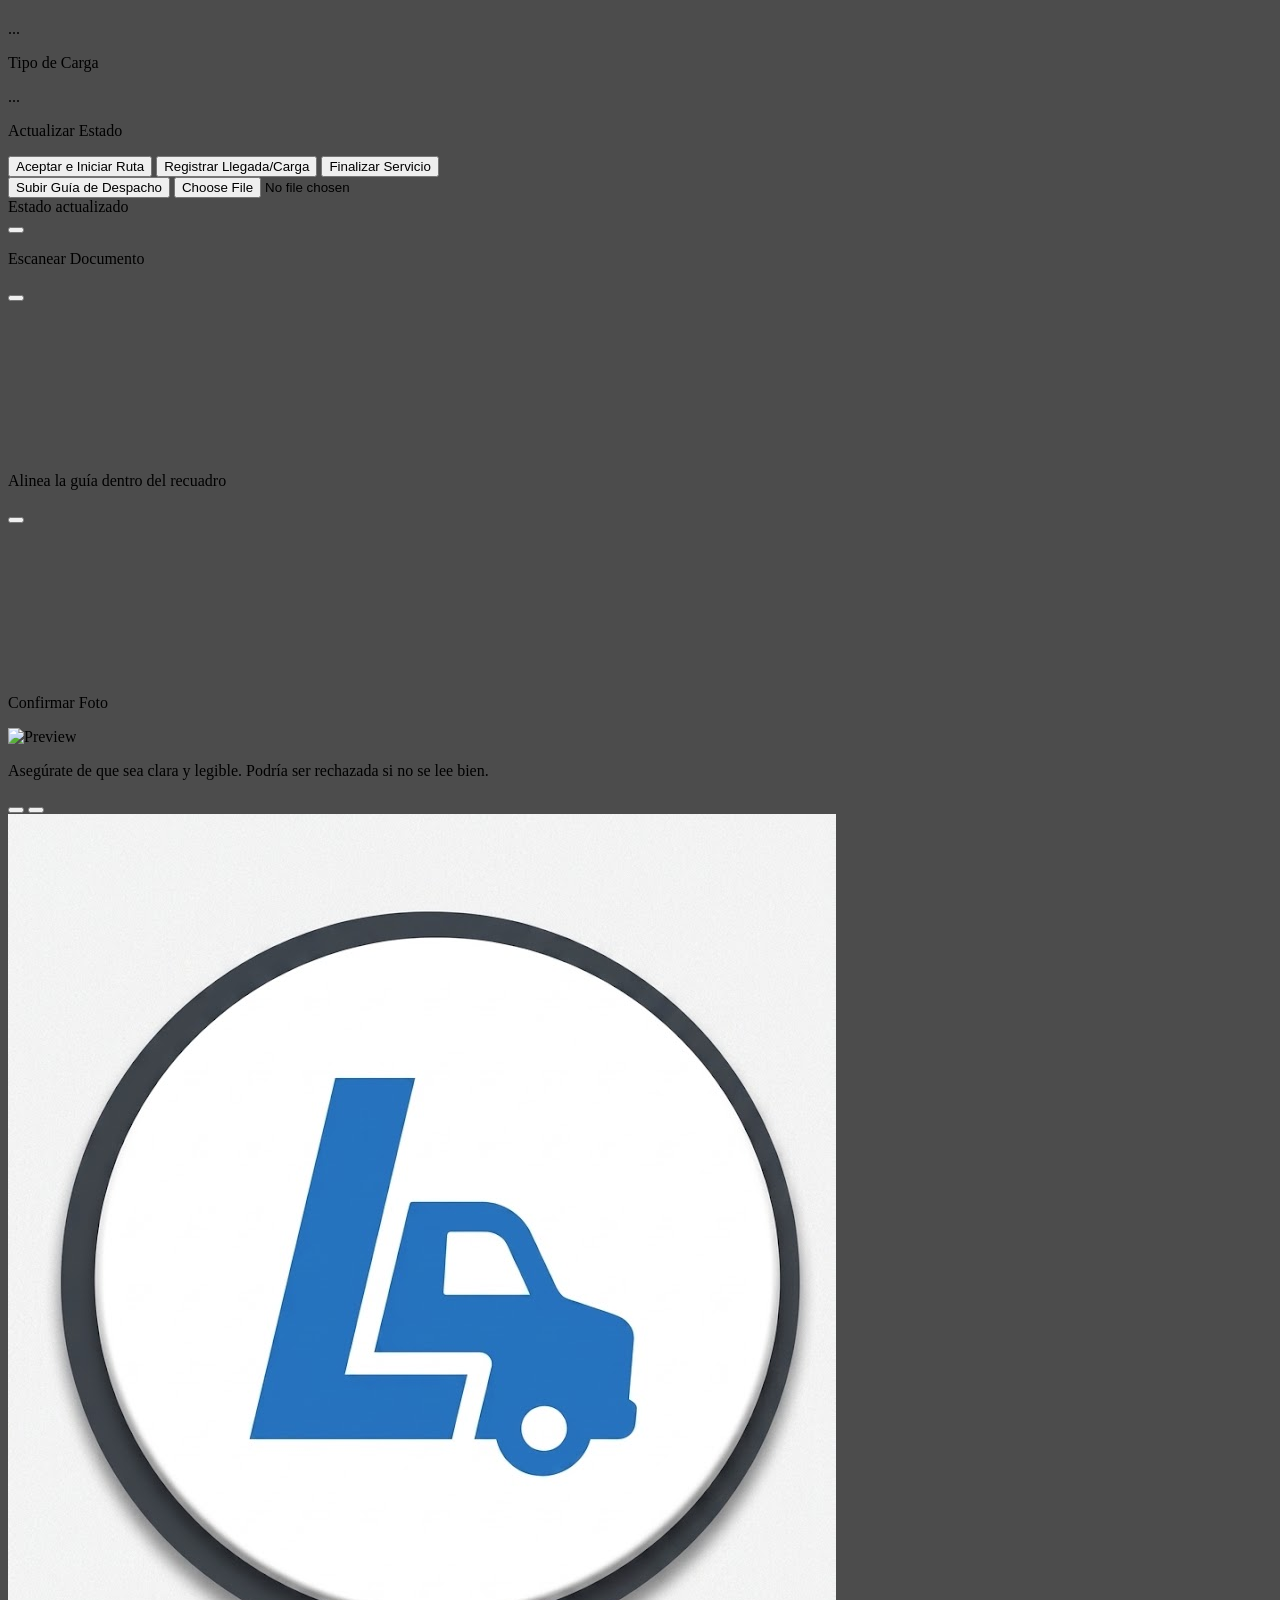
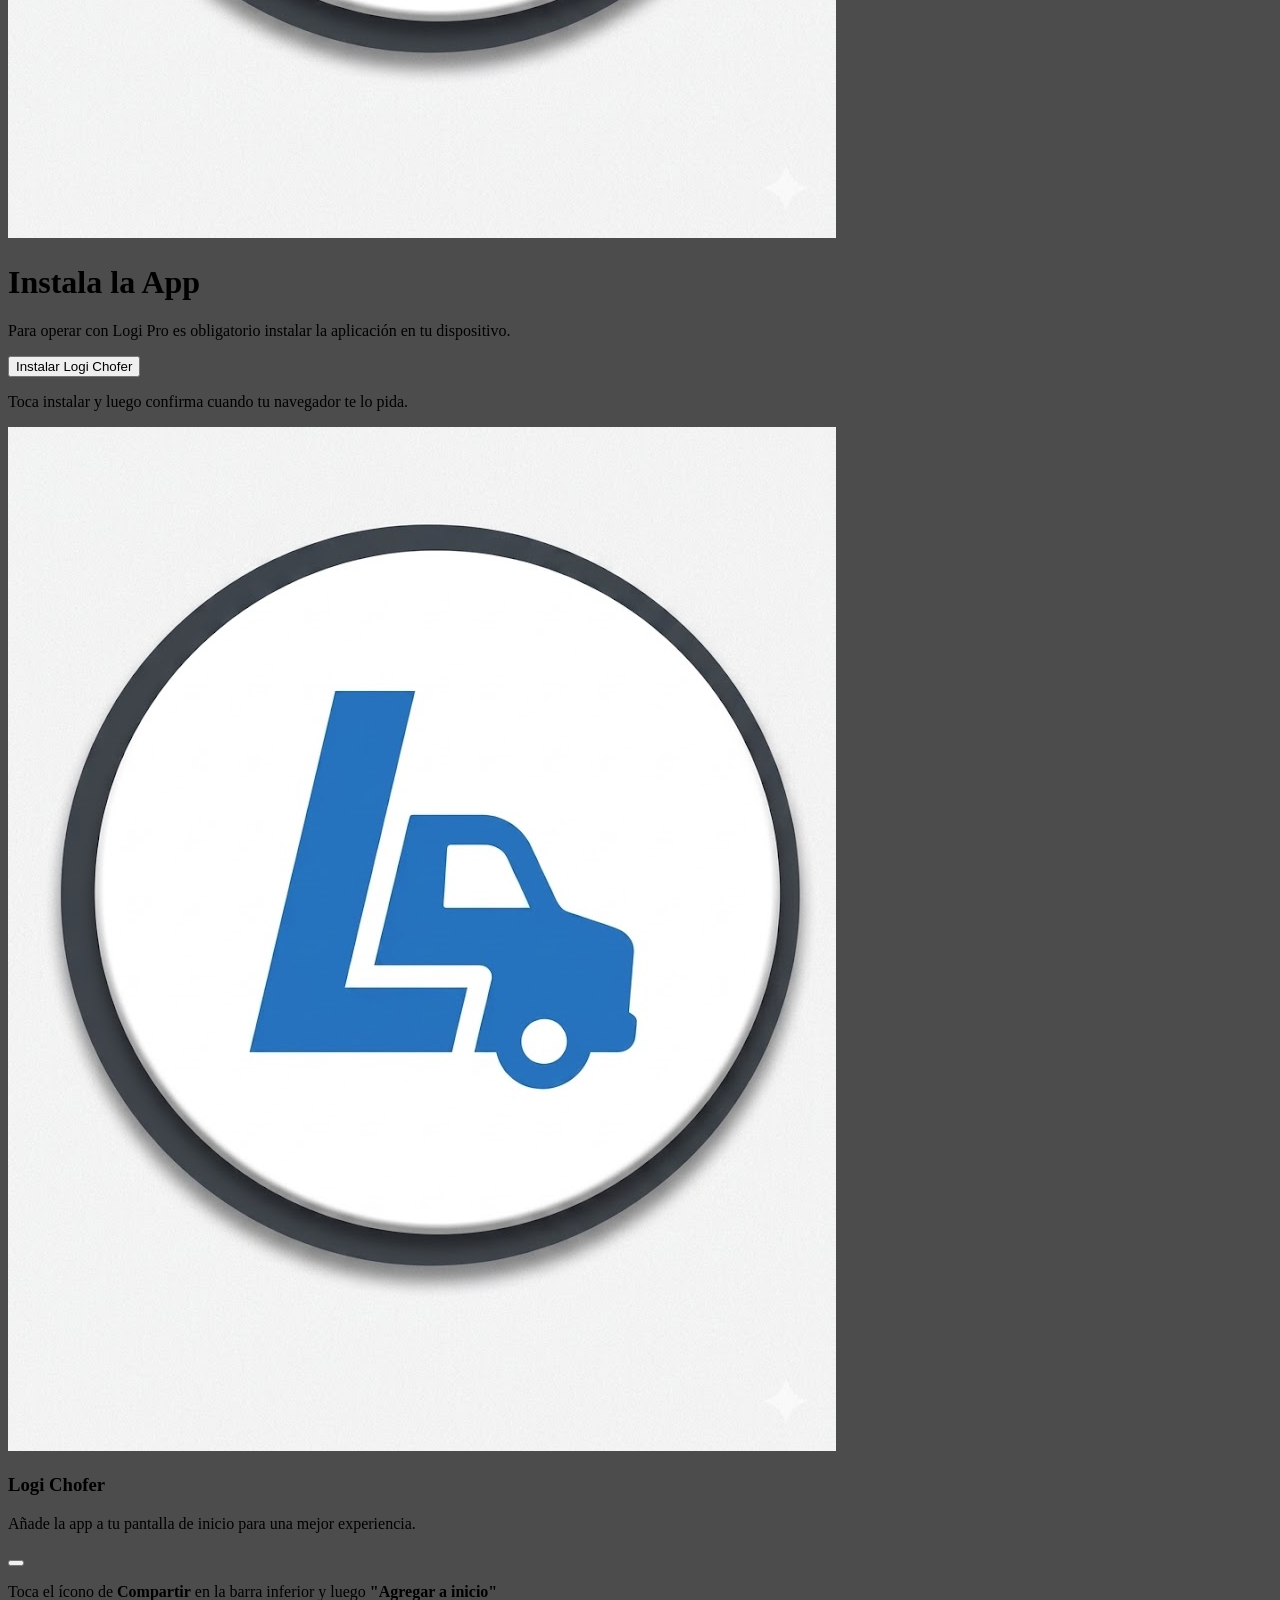
==== commit 55170574: "Add rejection warning to photo preview (v17)" ====
--- a/operador-app/index.html
+++ b/operador-app/index.html
@@ -12,7 +12,7 @@
     <meta name="theme-color" content="#1e3a8a">
     <script src="https://cdn.tailwindcss.com"></script>
     <script src="https://unpkg.com/@phosphor-icons/web"></script>
-    <link rel="stylesheet" href="style.css?v=16">
+    <link rel="stylesheet" href="style.css?v=17">
 </head>
 <body class="bg-gray-50 text-slate-900 font-sans">
     
@@ -206,7 +206,7 @@
         <div class="h-auto bg-black w-full flex flex-col items-center justify-center pb-8 pt-2 z-10">
             <p class="text-amber-400 text-xs font-bold px-6 text-center mb-5 max-w-xs leading-tight bg-amber-400/10 py-2 rounded-xl border border-amber-400/20">
                 <i class="ph-fill ph-warning-circle text-sm align-text-bottom mr-1"></i>
-                Asegúrate de que sea clara y legible antes de aceptar
+                Asegúrate de que sea clara y legible. Podría ser rechazada si no se lee bien.
             </p>
             <div class="flex items-center justify-center gap-12">
                 <button id="preview-reject-btn" class="w-16 h-16 bg-slate-800 text-white rounded-full flex items-center justify-center active:scale-95 transition-transform border border-slate-600">
@@ -252,6 +252,6 @@
         </div>
     </div>
 
-    <script src="app.js?v=16"></script>
+    <script src="app.js?v=17"></script>
 </body>
 </html>
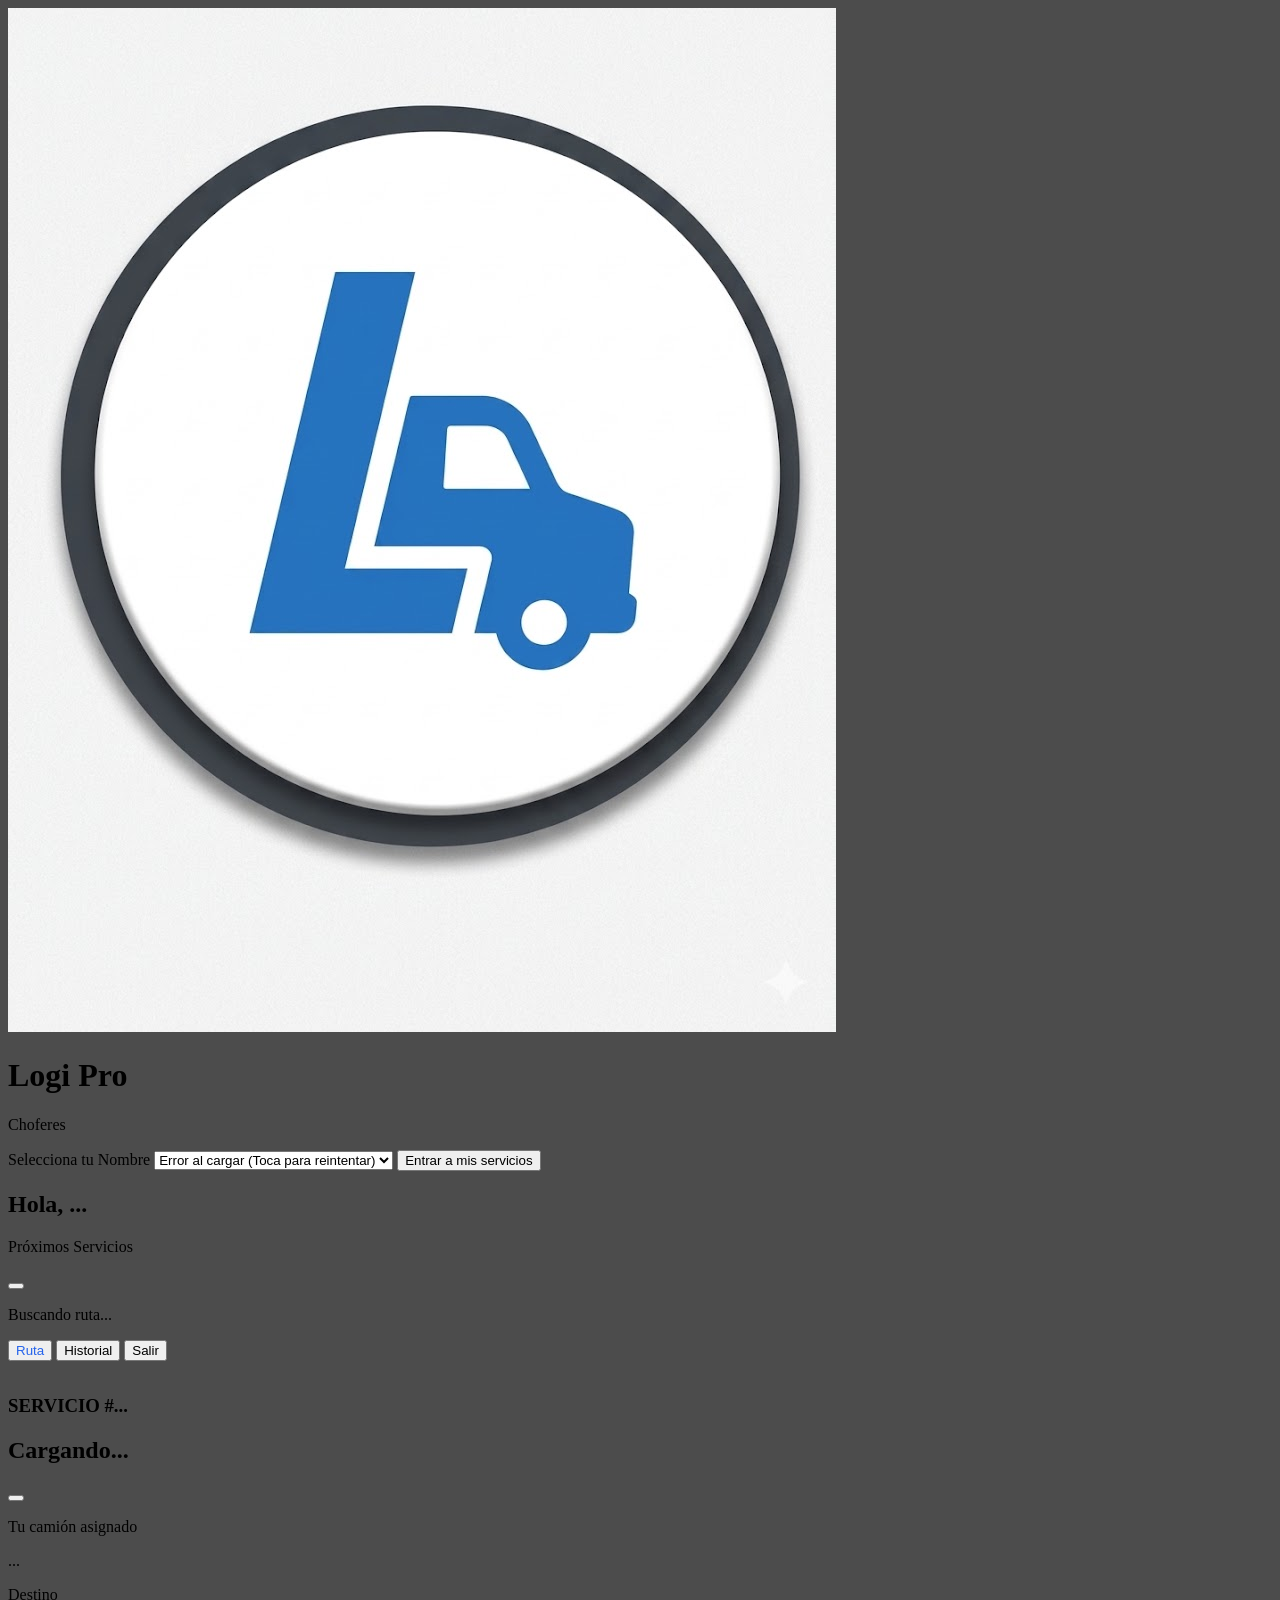
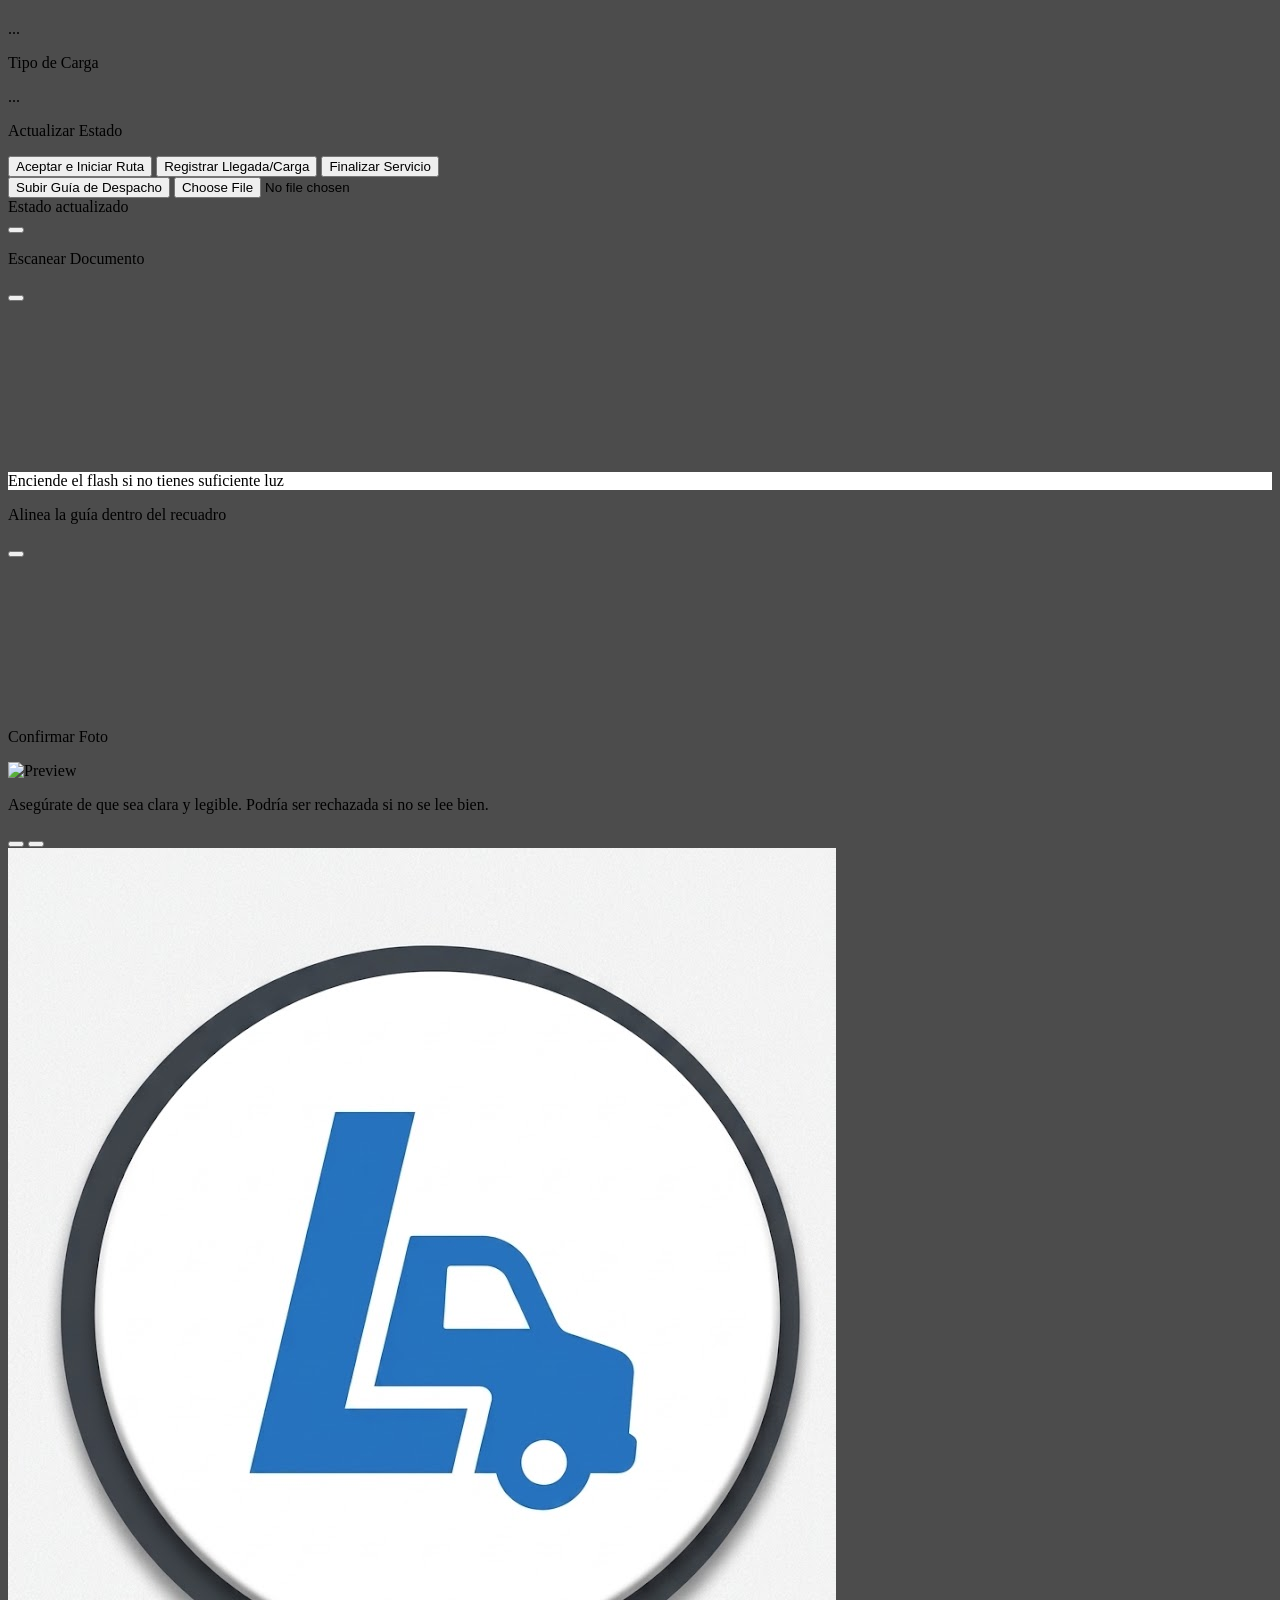
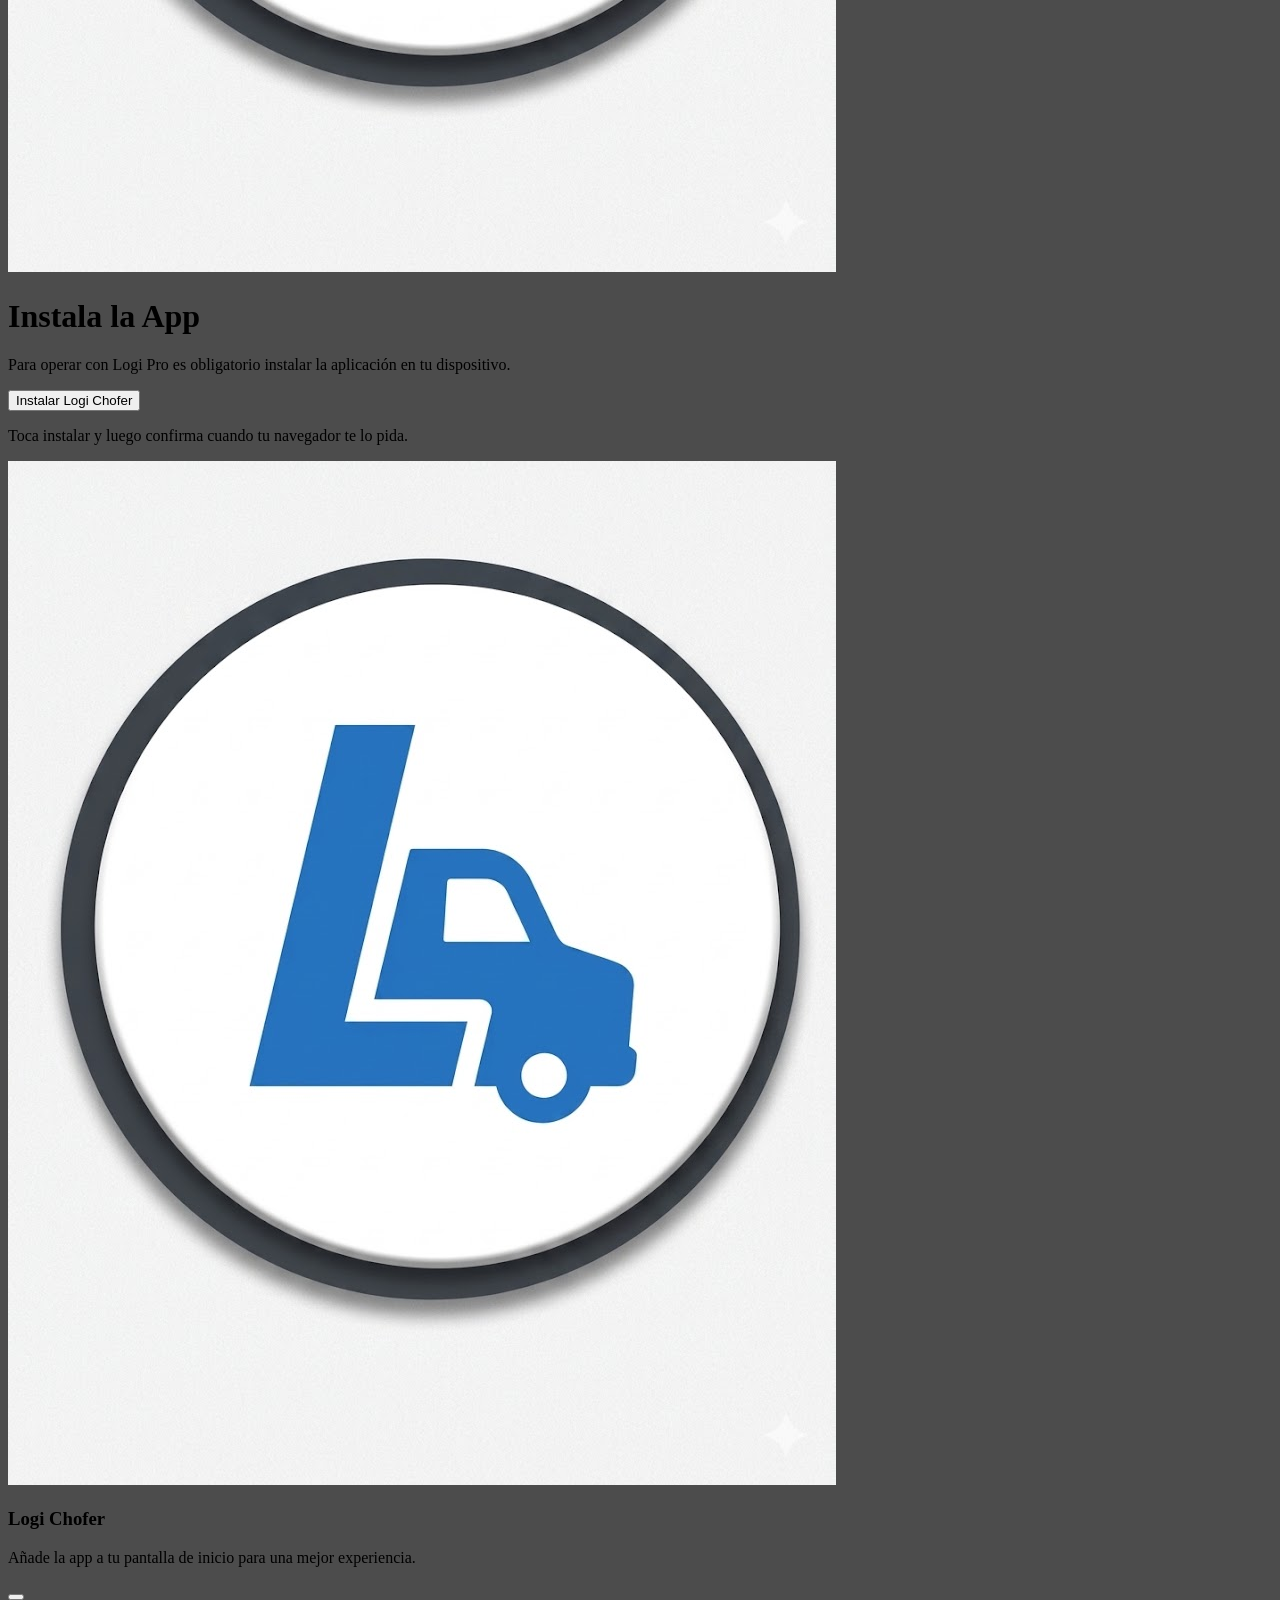
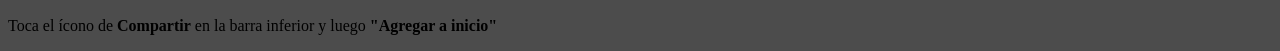
==== commit 1ac451ec: "Add torch hint tooltip above camera guide (v19)" ====
--- a/operador-app/index.html
+++ b/operador-app/index.html
@@ -12,7 +12,7 @@
     <meta name="theme-color" content="#1e3a8a">
     <script src="https://cdn.tailwindcss.com"></script>
     <script src="https://unpkg.com/@phosphor-icons/web"></script>
-    <link rel="stylesheet" href="style.css?v=17">
+    <link rel="stylesheet" href="style.css?v=19">
 </head>
 <body class="bg-gray-50 text-slate-900 font-sans">
     
@@ -155,7 +155,7 @@
 
     <!-- Custom Camera Modal -->
     <div id="camera-modal" class="fixed inset-0 bg-black z-[150] hidden flex-col animate-slide-up">
-        <div class="absolute top-0 left-0 right-0 p-6 z-10 flex justify-between items-center bg-gradient-to-b from-black/80 to-transparent">
+        <div class="absolute top-0 left-0 right-0 p-6 z-50 flex justify-between items-center bg-gradient-to-b from-black/80 to-transparent">
             <button id="camera-close-btn" class="w-10 h-10 bg-white/20 backdrop-blur-md rounded-full flex items-center justify-center text-white transition-colors active:bg-white/30">
                 <i class="ph-bold ph-x text-xl"></i>
             </button>
@@ -171,6 +171,10 @@
             <!-- 1:1.29 Aspect Ratio Guide with 5% margin -->
             <!-- The box-shadow creates the darkened area outside the rectangle -->
             <div id="camera-guide" class="relative w-[85%] max-w-sm aspect-[1/1.29] z-10 box-border pointer-events-none rounded-md" style="box-shadow: 0 0 0 4000px rgba(0, 0, 0, 0.7);">
+                <p id="torch-hint" class="absolute -top-10 left-1/2 -translate-x-1/2 w-max text-white/80 text-[11px] font-medium text-center px-4 bg-black/40 py-1.5 rounded-full backdrop-blur-sm hidden transition-opacity duration-300">
+                    <i class="ph-bold ph-lightning text-yellow-400 mr-1"></i>
+                    Enciende el flash si no tienes suficiente luz
+                </p>
                 <!-- Corner Indicators -->
                 <div class="absolute -top-1 -left-1 w-8 h-8 border-t-4 border-l-4 border-white rounded-tl-lg"></div>
                 <div class="absolute -top-1 -right-1 w-8 h-8 border-t-4 border-r-4 border-white rounded-tr-lg"></div>
@@ -252,6 +256,6 @@
         </div>
     </div>
 
-    <script src="app.js?v=17"></script>
+    <script src="app.js?v=19"></script>
 </body>
 </html>
